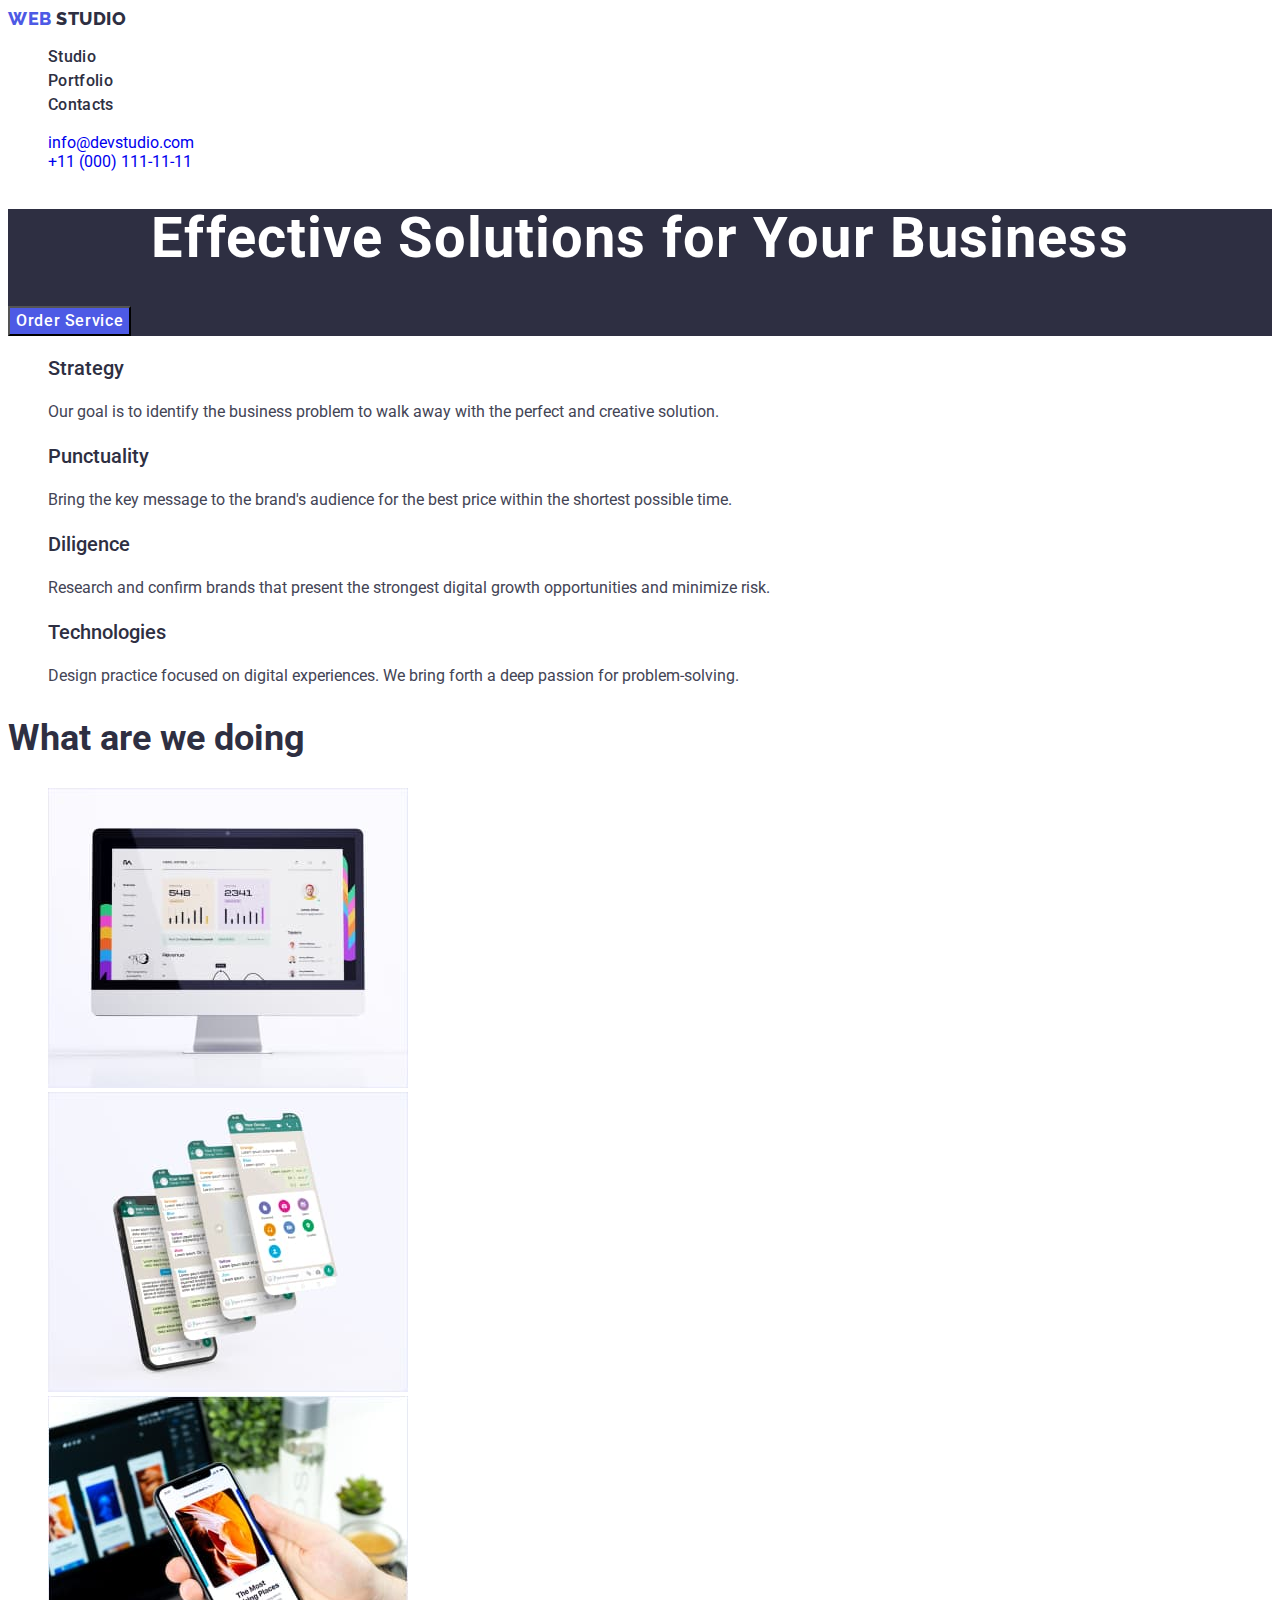
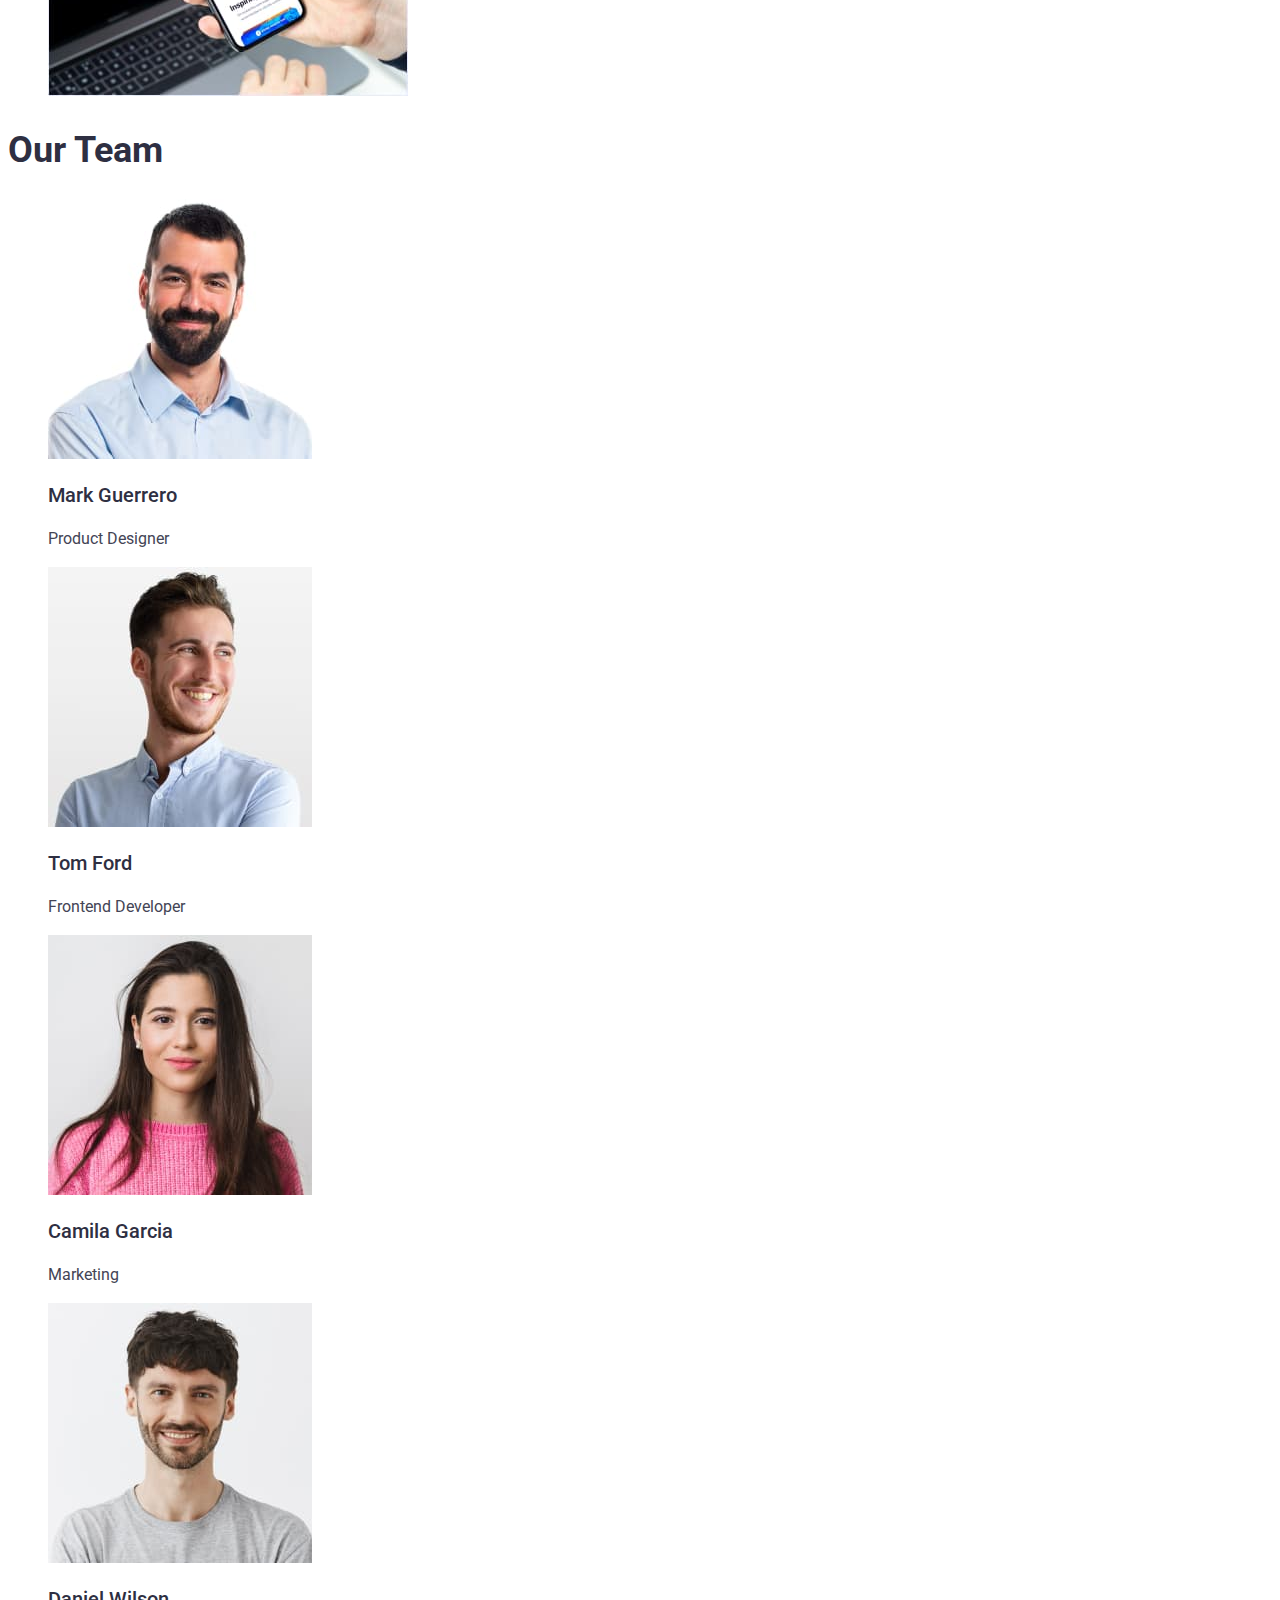
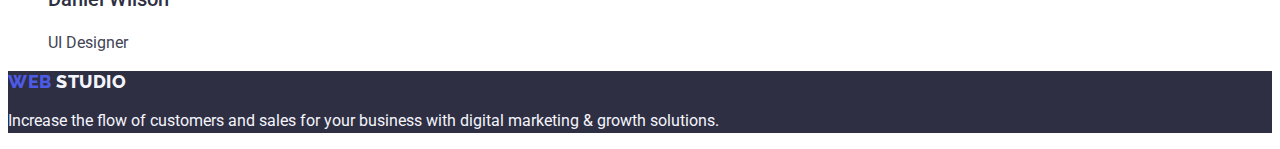
==== index.html @ a5a8a3d7 "asd" ====
<!DOCTYPE html>
<html lang="en">

<head>
    <meta charset="UTF-8">
    <meta http-equiv="X-UA-Compatible" content="IE=edge">
    <meta name="viewport" content="width=device-width, initial-scale=1.0">
    <title>WebStudio</title>
    <link
        href="https://fonts.googleapis.com/css2?family=Raleway:wght@800&family=Roboto:wght@400;500;700;900&&display=swap"
        rel="stylesheet" />

    <link rel="preconnect" href="https://fonts.googleapis.com" />
    <link rel="preconnect" href="https://fonts.gstatic.com" crossorigin />
    <link rel="stylesheet" href="css/styles.css" />
</head>


<!--header-section-->

<header class="header-hero">

    <nav>

        <a href="./index.html" class="logo-link link">WEB
            <span class="logo-part link">Studio</span></a>

        <ul class="list">
            <li><a href="./index.html" class="nav-menu-id link">Studio</a></li>
            <li><a href="./portfolio.html" class="nav-menu-id link">Portfolio</a></li>
            <li><a href="" class="nav-menu-id link">Contacts</a></li>
        </ul>
    </nav>

    <address class="header-address-nav">
        <ul class="list">
            <li><a class="mail-limk link" href="mailto:info@devstudio.com">info@devstudio.com</a></li>
            <li><a class="phone-link link" href="tel:+110001111111">+11 (000) 111-11-11</a></li>
        </ul>
    </address>
</header>

<!--hero-->

<main class="header-hero">
    <section class="main-section-one">
        <h1 class="header-hero-one">Effective Solutions for Your Business</h1>
        <button class="header-one-button" type="button">Order Service</button>
    </section>

    <!--About-section-->


    <section class="main-section-work">
        <h2 hidden>features</h2>
        <ul>
            <li>
                <h3 class="work-title">Strategy</h3>
                <p class="work-text">Our goal is to identify the business
                    problem to walk away with the perfect and creative solution.</p>
            </li>

            <li>
                <h3 class="work-title">Punctuality</h3>
                <p class="work-text">Bring the key message to the brand's audience for the best price within the
                    shortest possible
                    time.</p>
            </li>

            <li>
                <h3 class="work-title">Diligence</h3>
                <p class="work-text">Research and confirm brands that present the strongest digital growth
                    opportunities
                    and
                    minimize risk.</p>
            </li>
            <li>
                <h3 class="work-title">Technologies</h3>
                <p class="work-text">Design practice focused on digital experiences. We bring forth a deep passion
                    for
                    problem-solving.</p>
            </li>
        </ul>
    </section>

    <section>
        <h2 class="title-projects">What are we doing</h2>
        <ul>
            <li><img src="./images/Projects/Rectangle71.jpg" alt="desktop" width="360" height="300">
            </li>
            <li><img src="./images/Projects/Rectangle71(1).jpg" alt="telephone" width="360" height="300"></li>
            <li><img src="./images/Projects/Rectangle71(2).jpg" alt="smartphone" width="360" height="300"></li>
        </ul>
    </section>
    <!-- Team section -->
    <section>
        <h2 class="title-title-our">Our Team</h2>
        <ul>
            <li><img src="./images/Team/Mark_Guerrero.jpg" alt="A man with a beard" width="264" height="260">
                <h3 class="title-team">Mark Guerrero</h3>
                <p class="text-quote">Product Designer</p>
            </li>
            <li><img src="./images/Team/Tom_Ford.jpg" alt="Smiling man" width="264" height="260">
                <h3 class="title-team">Tom Ford</h3>
                <p class="text-quote">Frontend Developer</p>
            </li>
            <li><img src="./images/Team/Camila_Garcia.jpg" alt="Girl with long hair" width="264" height="260">
                <h3 class="title-team">Camila Garcia</h3>
                <p class="text-quote">Marketing</p>
            </li>
            <li><img src="./images/Team/Daniel_Wilson.jpg" alt="Smiling guy with a beard" width="264" height="260">
                <h3 class="title-team">Daniel Wilson</h3>
                <p class="text-quote">UI Designer</p>
            </li>
        </ul>
    </section>
</main>


<!-- footer -->

<footer class="footer">

    <a href="./index.html" class="web-link-footer link">WEB
        <span class="studio-link-footer link">Studio</span></a>

    <p class="footer-text">Increase the flow of customers and sales for your business with digital marketing &
        growth solutions.</p>
</footer>

</html>
---- css/styles.css ----
:root {
  --color-iris: #4d5ae5;
  --color-ocean: #404bbf;
  --color-navy-blue: #2e2f42;
  --color-green: #31d0aa;
  --color-slate: #434455;
  --color-light-slate: #8e8f99;
  --color-cornflower: #e7e9fc;
  --color-cloud: #f4f4fd;
  --color-navy-blue-modal: #2e2f42;
  --color-grey: #2e2f42;
  --color-white: #ffffff;
  --color-dairy: #fcfcfc;
}

/* Options for lists and links */
ul {
  list-style: none;
}
a {
  text-decoration: none;
}
/*  */

/* Navigation */
.logo-link {
  font-family: 'Raleway', sans-serif;
  line-height: 1.17;
  letter-spacing: 0.03em;
  text-transform: uppercase;
  font-style: normal;
  font-weight: 800;
  font-size: 18px;
  line-height: 21px;
  color: #4d5ae5;
  line-height: 1.17;
}
.logo-part {
  font-family: 'Raleway', sans-serif;
  line-height: 1.17;
  letter-spacing: 0.03em;
  text-transform: uppercase;
  font-style: normal;
  font-weight: 800;
  font-size: 18px;
  line-height: 21px;
  color: #2e2f42;
  line-height: 1.17;
}

.nav-menu-id {
  font-family: 'Roboto';
  font-style: normal;
  font-weight: 500;
  font-size: 16px;
  line-height: 1.5;
  letter-spacing: 0.02em;
  line-height: 24px;
  color: #2e2f42;
}
.nav-menu-id:hover {
  color: #404bbf;
  text-decoration: underline;
}
.nav-menu-id:focus {
  color: #404bbf;
}

.header-address-nav {
  font-style: normal;
}
.mail-limk-id {
  font-family: 'Roboto';
  font-style: normal;
  font-weight: 400;
  font-size: 16px;
  line-height: 1.5;
  letter-spacing: 0.02em;
  line-height: 24px;
  color: #434455;
}
.mail-limk-id:focus {
  color: #404bbf;
}
.mail-link-id:hover {
  color: #404bbf;
}

.phone-link-id {
  font-family: 'Roboto';
  font-style: normal;
  font-weight: 400;
  font-size: 16px;
  line-height: 24px;
  line-height: 1.5;
  letter-spacing: 0.02em;
  color: #434455;
}
.phone-limk-id:hover {
  color: #404bbf;
}
.phone-link-id:focus {
  color: #404bbf;
}

.header-hero {
  background-color: #ffffff;
  font-family: 'Roboto', sans-serif;
  color: #434455;
}
.body {
  font-family: 'Roboto', sans-serif;
  color: #434455;
  background-color: #ffffff;
}

/* Hero */
.main-section-one {
  background-color: #2e2f42;
}

.header-hero-one {
  background: #2e2f42;
  font-family: 'Roboto';
  line-height: 1.07;
  text-align: center;
  letter-spacing: 0.02em;
  font-style: normal;
  font-weight: 700;
  font-size: 56px;
  line-height: 60px;
  color: #ffffff;
  line-height: 1.07;
}

.header-one-button {
  font-family: 'Roboto', sans-serif;
  letter-spacing: 0.04em;
  font-style: normal;
  font-weight: 500;
  font-size: 16px;
  line-height: 24px;
  color: #ffffff;
}
.header-one-button {
  cursor: pointer;
  background: #4d5ae5;
  color: #ffffff;
}
.header-one-button:hover {
  background-color: #404bbf;
}
.header-one-button:focus {
  background: #404bbf;
}

/* What are we doing */
.work-title {
  font-family: 'Roboto';
  font-style: normal;
  font-weight: 500;
  font-size: 20px;
  line-height: 24px;
  color: #2e2f42;
}
.work-text {
  font-family: 'Roboto';
  font-style: normal;
  font-weight: 400;
  font-size: 16px;
  line-height: 24px;
  color: #434455;
}
.title-projects {
  font-family: 'Roboto';
  font-style: normal;
  font-weight: 700;
  font-size: 36px;
  line-height: 40px;
  color: #2e2f42;
}

/* Our Team */
.title-title-our {
  font-family: 'Roboto';
  font-style: normal;
  font-weight: 700;
  font-size: 36px;
  line-height: 40px;
  color: #2e2f42;
}

.title-team {
  font-family: 'Roboto';
  font-style: normal;
  font-weight: 500;
  font-size: 20px;
  line-height: 24px;
  color: #2e2f42;
}

.text-quote {
  font-family: 'Roboto';
  font-style: normal;
  font-weight: 400;
  font-size: 16px;
  line-height: 24px;
  color: #434455;
}

/* Portfolio*/

/* Filter */
.list {
  list-style: none;
}
.main-portfolio {
  font-family: 'Roboto', sans-serif;
  color: #434455;
}
.button-filter-control {
  cursor: pointer;
  font-family: 'Roboto', sans-serif;
  letter-spacing: 0.04em;
  background-color: #f4f4fd;
  font-style: normal;
  font-weight: 500;
  font-size: 16px;
  line-height: 24px;
  color: #4d5ae5;
}
.button-filter-control:hover {
  color: #ffffff;
  background-color: #404bbf;
}
.button-filter-control:focus {
  color: #ffffff;
  background-color: #404bbf;
}

/* Project Card */
.titem-project-card {
  font-family: 'Roboto';
  font-style: normal;
  font-weight: 500;
  line-height: 1.2;
  letter-spacing: 0.02em;
  font-size: 20px;
  line-height: 24px;
  color: #2e2f42;
}
.subtitle-project-card {
  font-family: 'Roboto';
  font-style: normal;
  font-weight: 400;
  font-size: 16px;
  line-height: 1.5;
  letter-spacing: 0.02em;
  line-height: 24px;
  color: #434455;
}

/* Footer */
.footer {
  background-color: #2e2f42;
}
.web-link-footer {
  font-family: 'Raleway', sans-serif;
  text-transform: uppercase;
  font-style: normal;
  line-height: 1.17;
  letter-spacing: 0.03em;
  font-weight: 800;
  font-size: 18px;
  line-height: 21px;
  color: #4d5ae5;
  line-height: 1.17;
  line-height: 1.17;
}

.studio-link-footer {
  font-family: 'Raleway', sans-serif;
  text-transform: uppercase;
  font-weight: 800;
  line-height: 1.17;
  letter-spacing: 0.03em;
  font-style: normal;
  font-size: 18px;
  line-height: 21px;
  color: #f4f4fd;
  line-height: 1.17;
  line-height: 1.17;
}

.footer-text {
  font-family: 'Roboto';
  font-style: normal;
  font-weight: 400;
  font-size: 16px;
  line-height: 24px;
  color: #f4f4fd;
}
.link {
  text-decoration: none;
  list-style: none;
}
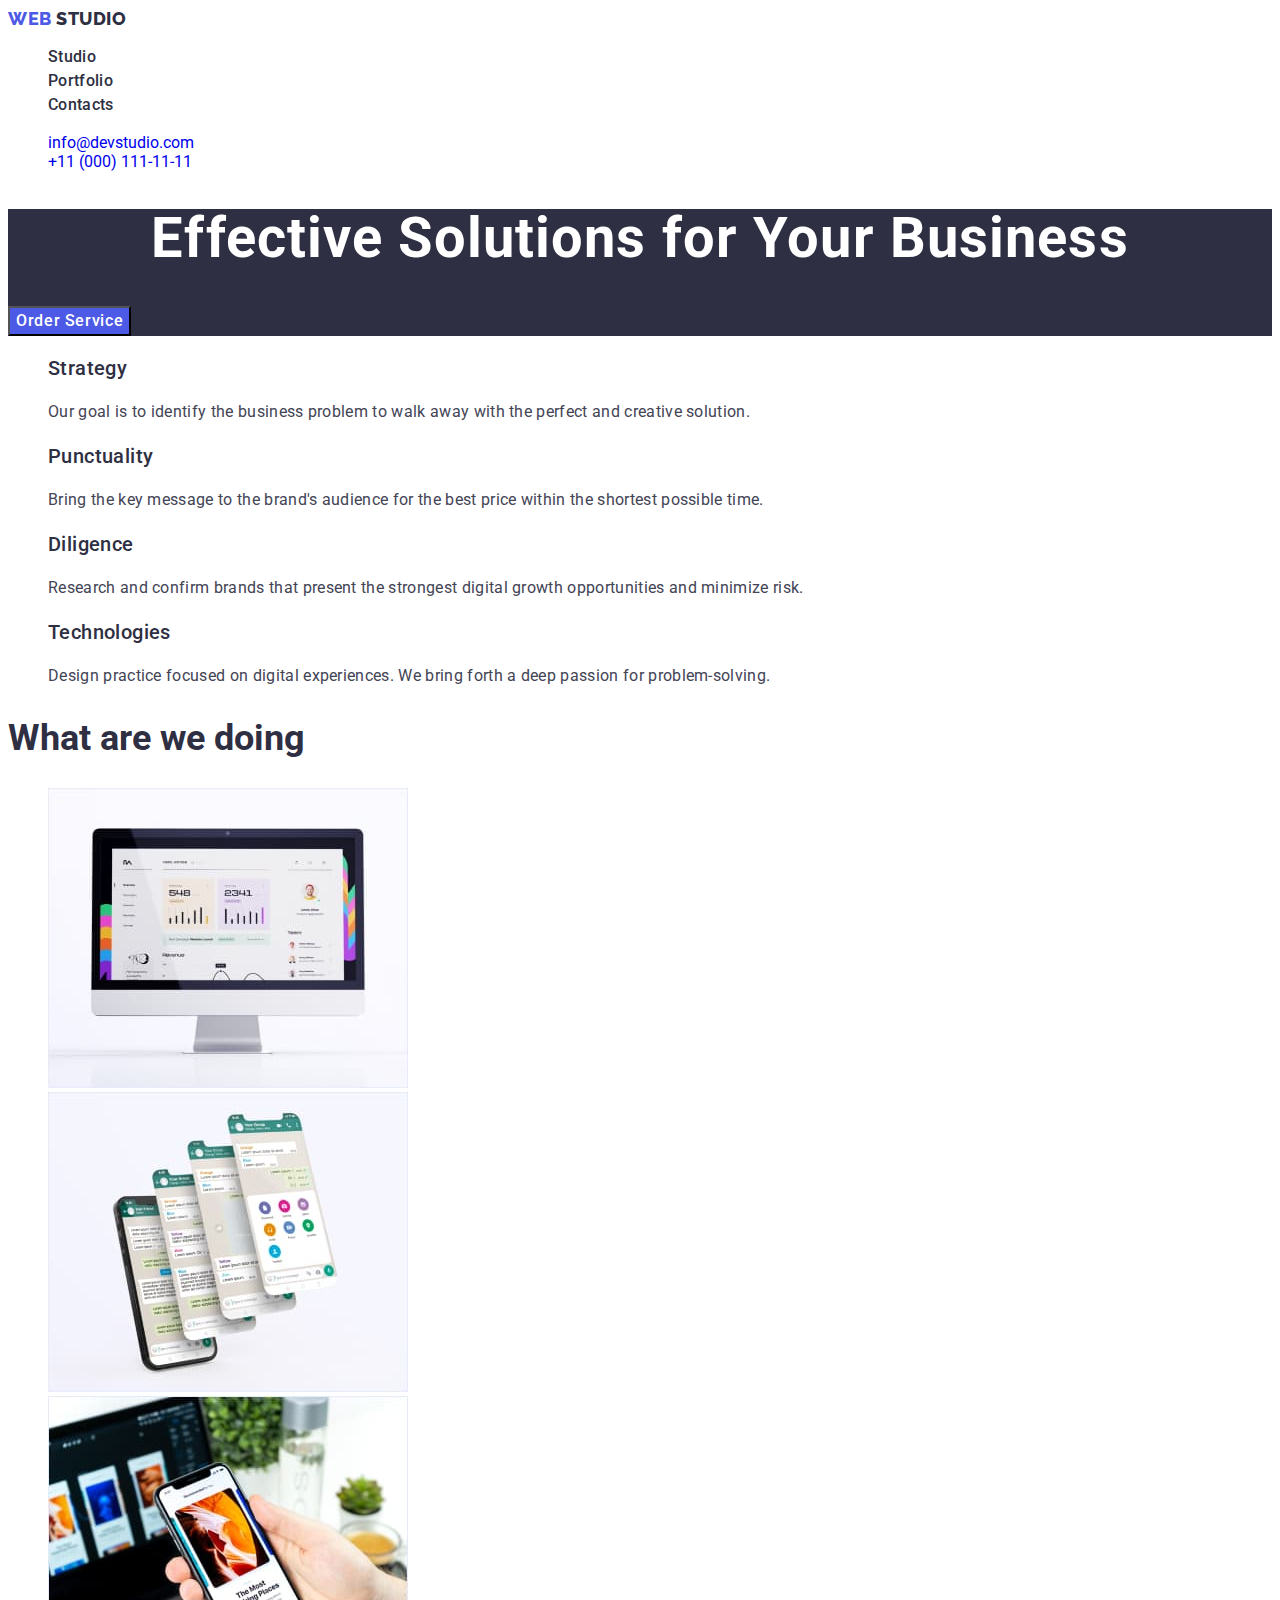
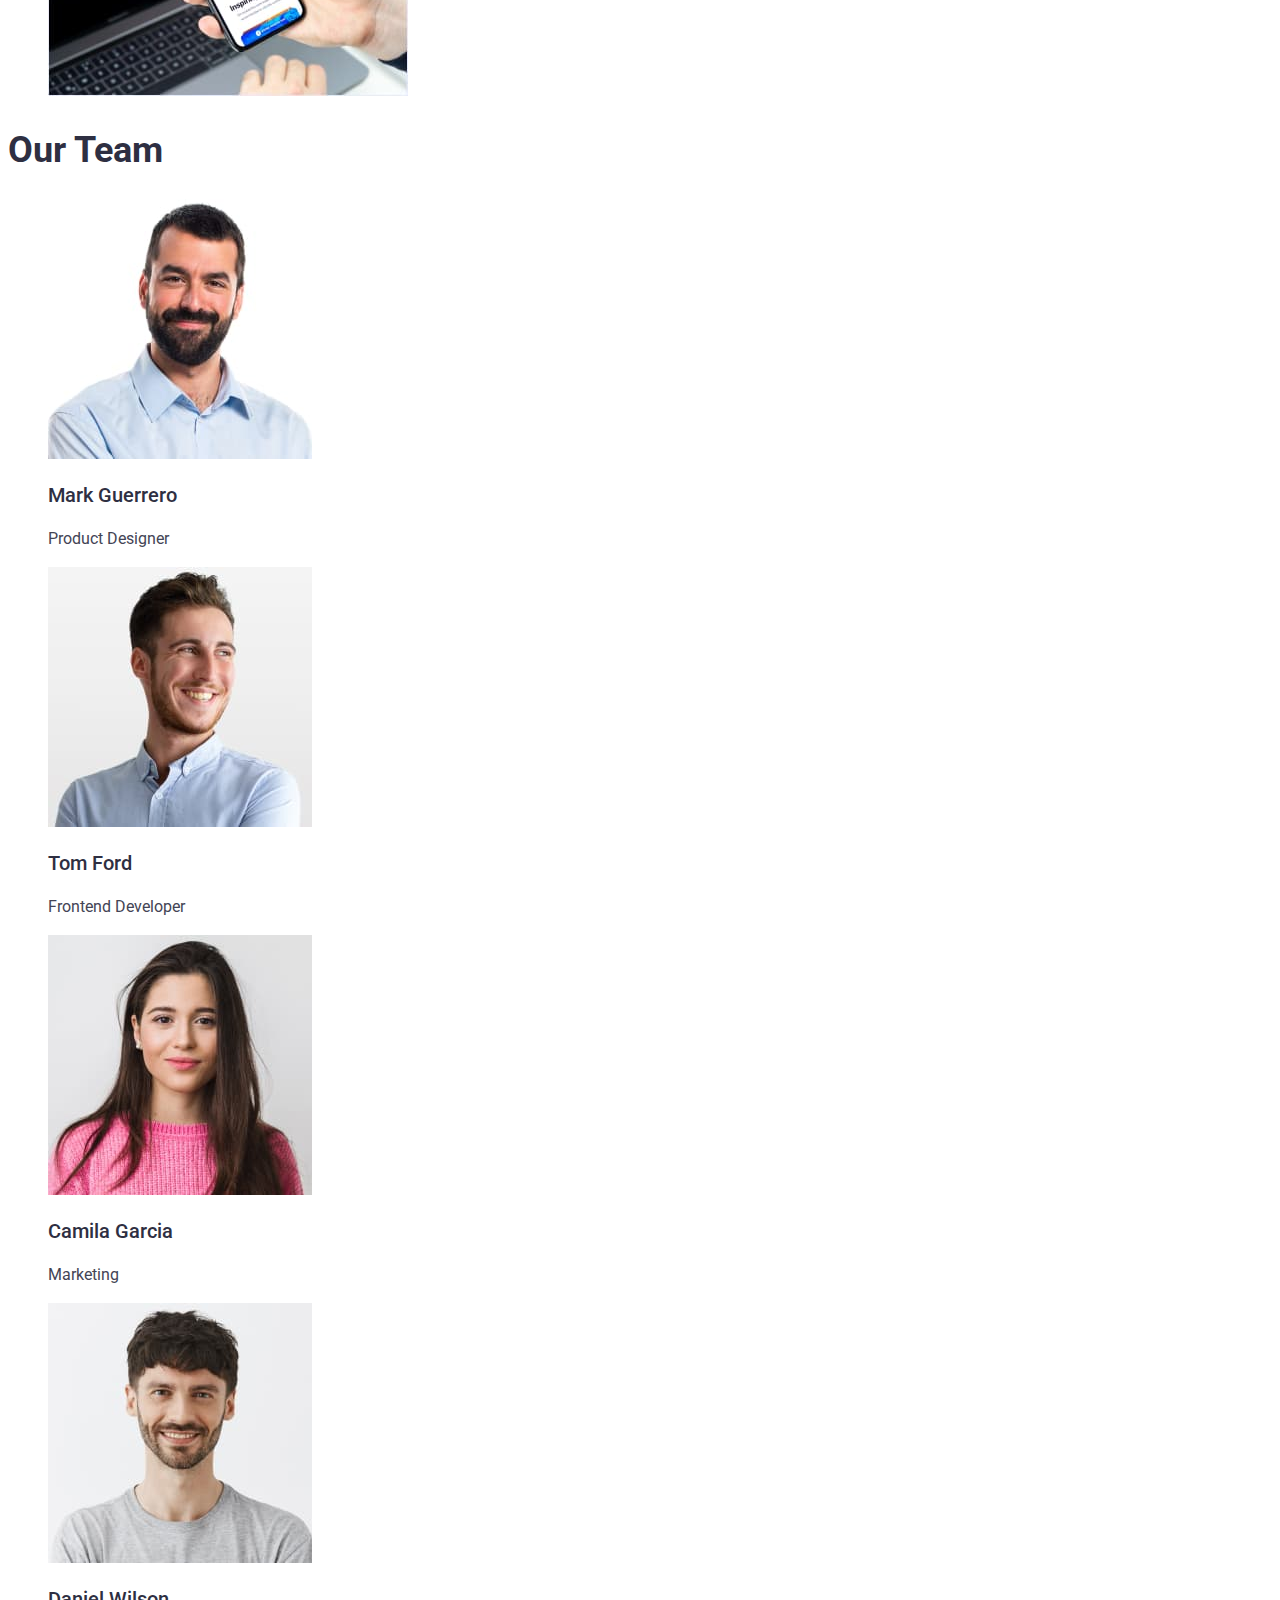
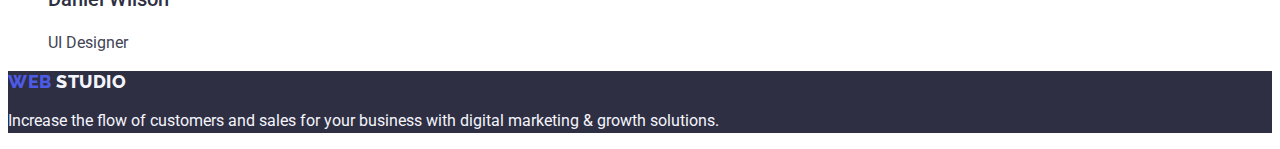
==== commit 5a259a6b: "as" ====
--- a/index.html
+++ b/index.html
@@ -53,7 +53,7 @@
 
     <section class="main-section-work">
         <h2 hidden>features</h2>
-        <ul>
+        <ul class="list">
             <li>
                 <h3 class="work-title">Strategy</h3>
                 <p class="work-text">Our goal is to identify the business
--- a/css/styles.css
+++ b/css/styles.css
@@ -153,12 +153,14 @@
 .header-one-button:focus {
   background: #404bbf;
 }
-
+.main-section-work {
+}
 /* What are we doing */
 .work-title {
   font-family: 'Roboto';
   font-style: normal;
   font-weight: 500;
+  letter-spacing: 0.02em;
   font-size: 20px;
   line-height: 24px;
   color: #2e2f42;
@@ -167,6 +169,7 @@
   font-family: 'Roboto';
   font-style: normal;
   font-weight: 400;
+  letter-spacing: 0.02em;
   font-size: 16px;
   line-height: 24px;
   color: #434455;
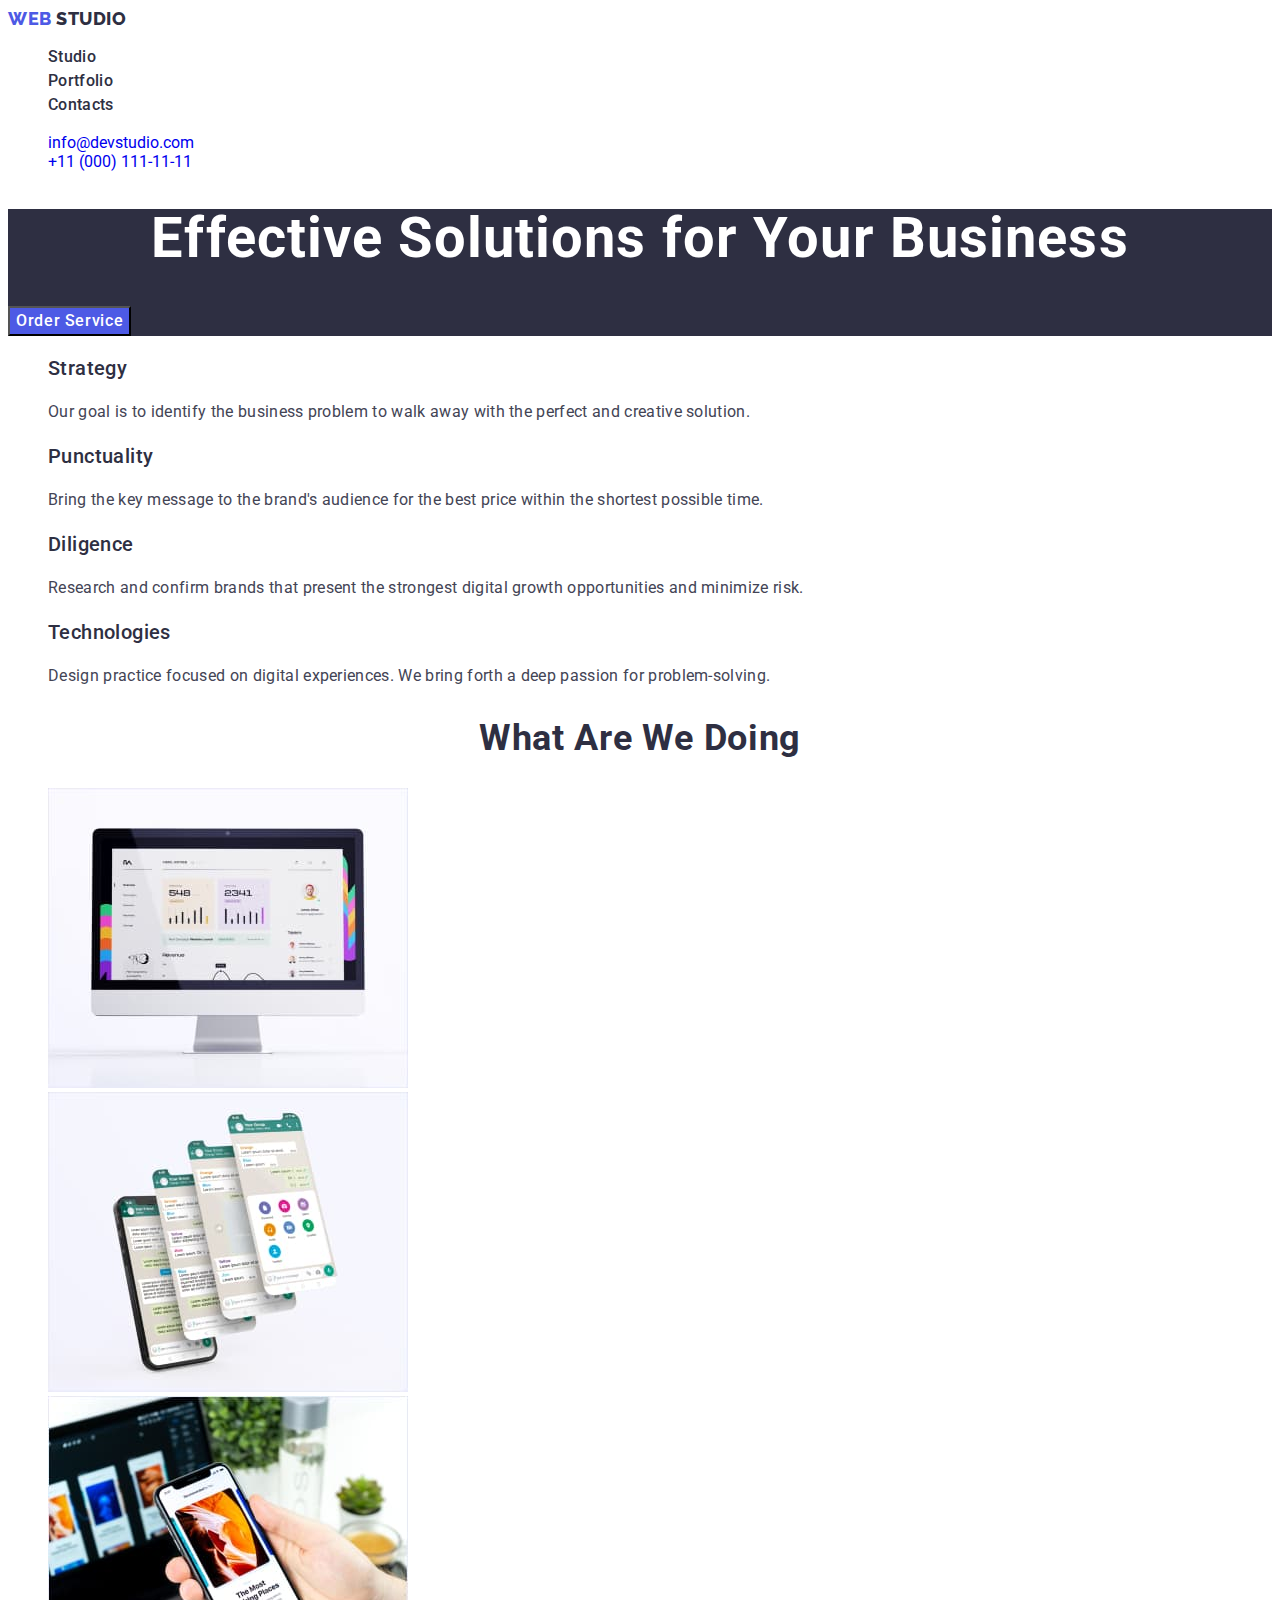
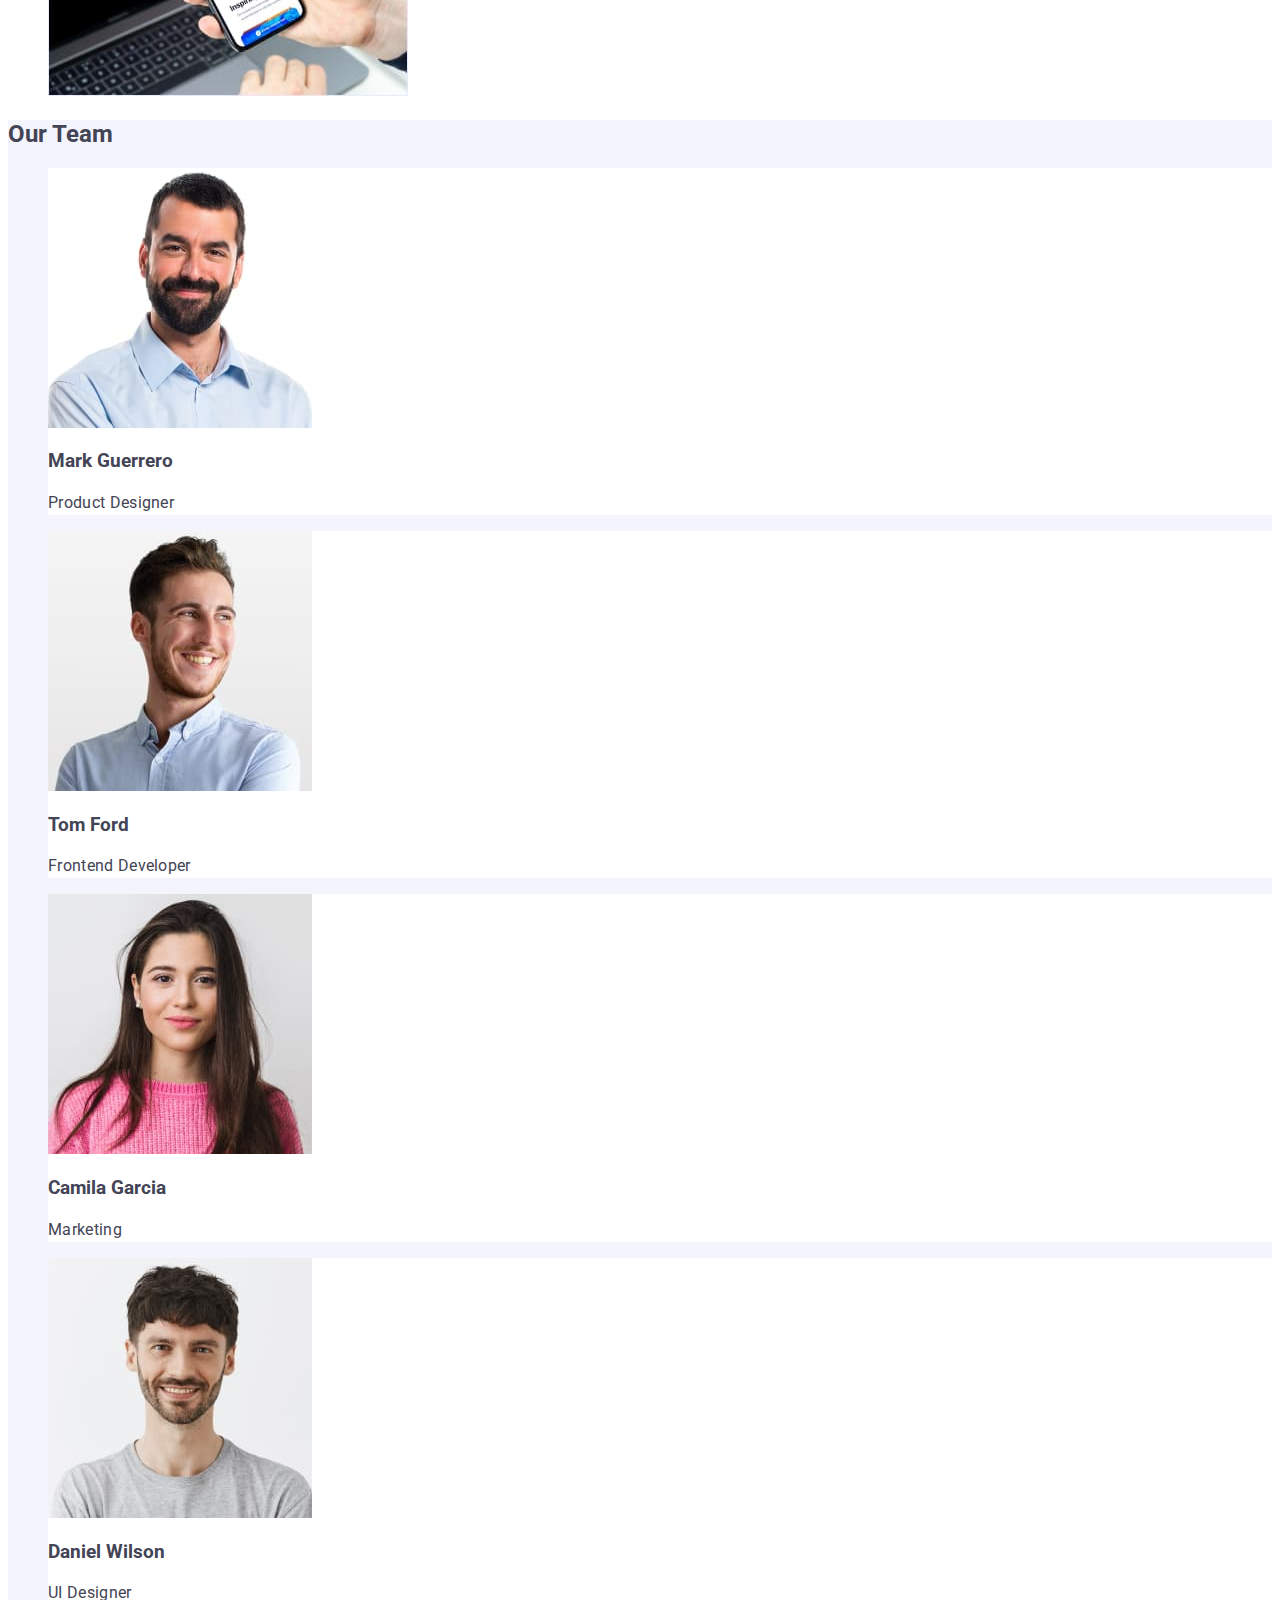
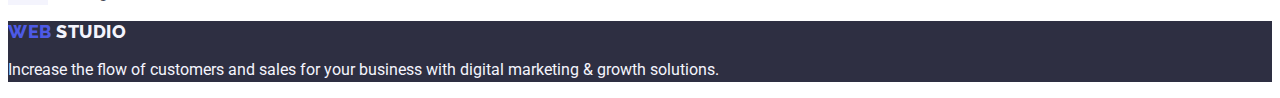
==== commit 119da496: "asd" ====
--- a/index.html
+++ b/index.html
@@ -85,7 +85,7 @@
 
     <section>
         <h2 class="title-projects">What are we doing</h2>
-        <ul>
+        <ul class="list">
             <li><img src="./images/Projects/Rectangle71.jpg" alt="desktop" width="360" height="300">
             </li>
             <li><img src="./images/Projects/Rectangle71(1).jpg" alt="telephone" width="360" height="300"></li>
@@ -93,24 +93,27 @@
         </ul>
     </section>
     <!-- Team section -->
-    <section>
-        <h2 class="title-title-our">Our Team</h2>
-        <ul>
-            <li><img src="./images/Team/Mark_Guerrero.jpg" alt="A man with a beard" width="264" height="260">
-                <h3 class="title-team">Mark Guerrero</h3>
-                <p class="text-quote">Product Designer</p>
+    <section class="team-section-for">
+        <h2>Our Team</h2>
+        <ul class="list">
+            <li class="img-team-group"><img src="./images/Team/Mark_Guerrero.jpg" alt="A man with a beard" width="264"
+                    height="260">
+                <h3 class="title-team-our">Mark Guerrero</h3>
+                <p class="text-quote-team">Product Designer</p>
             </li>
-            <li><img src="./images/Team/Tom_Ford.jpg" alt="Smiling man" width="264" height="260">
-                <h3 class="title-team">Tom Ford</h3>
-                <p class="text-quote">Frontend Developer</p>
+            <li class="img-team-group"><img src="./images/Team/Tom_Ford.jpg" alt="Smiling man" width="264" height="260">
+                <h3 class="title-team-our">Tom Ford</h3>
+                <p class="text-quote-team">Frontend Developer</p>
             </li>
-            <li><img src="./images/Team/Camila_Garcia.jpg" alt="Girl with long hair" width="264" height="260">
-                <h3 class="title-team">Camila Garcia</h3>
-                <p class="text-quote">Marketing</p>
+            <li class="img-team-group"><img src="./images/Team/Camila_Garcia.jpg" alt="Girl with long hair" width="264"
+                    height="260">
+                <h3 class="title-team-our">Camila Garcia</h3>
+                <p class="text-quote-team">Marketing</p>
             </li>
-            <li><img src="./images/Team/Daniel_Wilson.jpg" alt="Smiling guy with a beard" width="264" height="260">
-                <h3 class="title-team">Daniel Wilson</h3>
-                <p class="text-quote">UI Designer</p>
+            <li class="img-team-group"><img src="./images/Team/Daniel_Wilson.jpg" alt="Smiling guy with a beard"
+                    width="264" height="260">
+                <h3 class="title-team-our">Daniel Wilson</h3>
+                <p class="text-quote-team">UI Designer</p>
             </li>
         </ul>
     </section>
--- a/css/styles.css
+++ b/css/styles.css
@@ -178,15 +178,27 @@
   font-family: 'Roboto';
   font-style: normal;
   font-weight: 700;
+  line-height: 1.11;
+  text-align: center;
+  letter-spacing: 0.02em;
+  text-transform: capitalize;
   font-size: 36px;
   line-height: 40px;
   color: #2e2f42;
 }
 
 /* Our Team */
+.team-section-for {
+  background-color: #f4f4fd;
+}
 .title-title-our {
   font-family: 'Roboto';
   font-style: normal;
+  line-height: 1.11;
+  text-align: center;
+  letter-spacing: 0.02em;
+  letter-spacing: 0.02em;
+  text-transform: capitalize;
   font-weight: 700;
   font-size: 36px;
   line-height: 40px;
@@ -202,13 +214,17 @@
   color: #2e2f42;
 }
 
-.text-quote {
-  font-family: 'Roboto';
-  font-style: normal;
-  font-weight: 400;
-  font-size: 16px;
-  line-height: 24px;
-  color: #434455;
+.text-quote-team {
+  font-family: 'Roboto';
+  font-style: normal;
+  font-weight: 400;
+  letter-spacing: 0.02em;
+  font-size: 16px;
+  line-height: 24px;
+  color: #434455;
+}
+.img-team-group {
+  background-color: #ffffff;
 }
 
 /* Portfolio*/
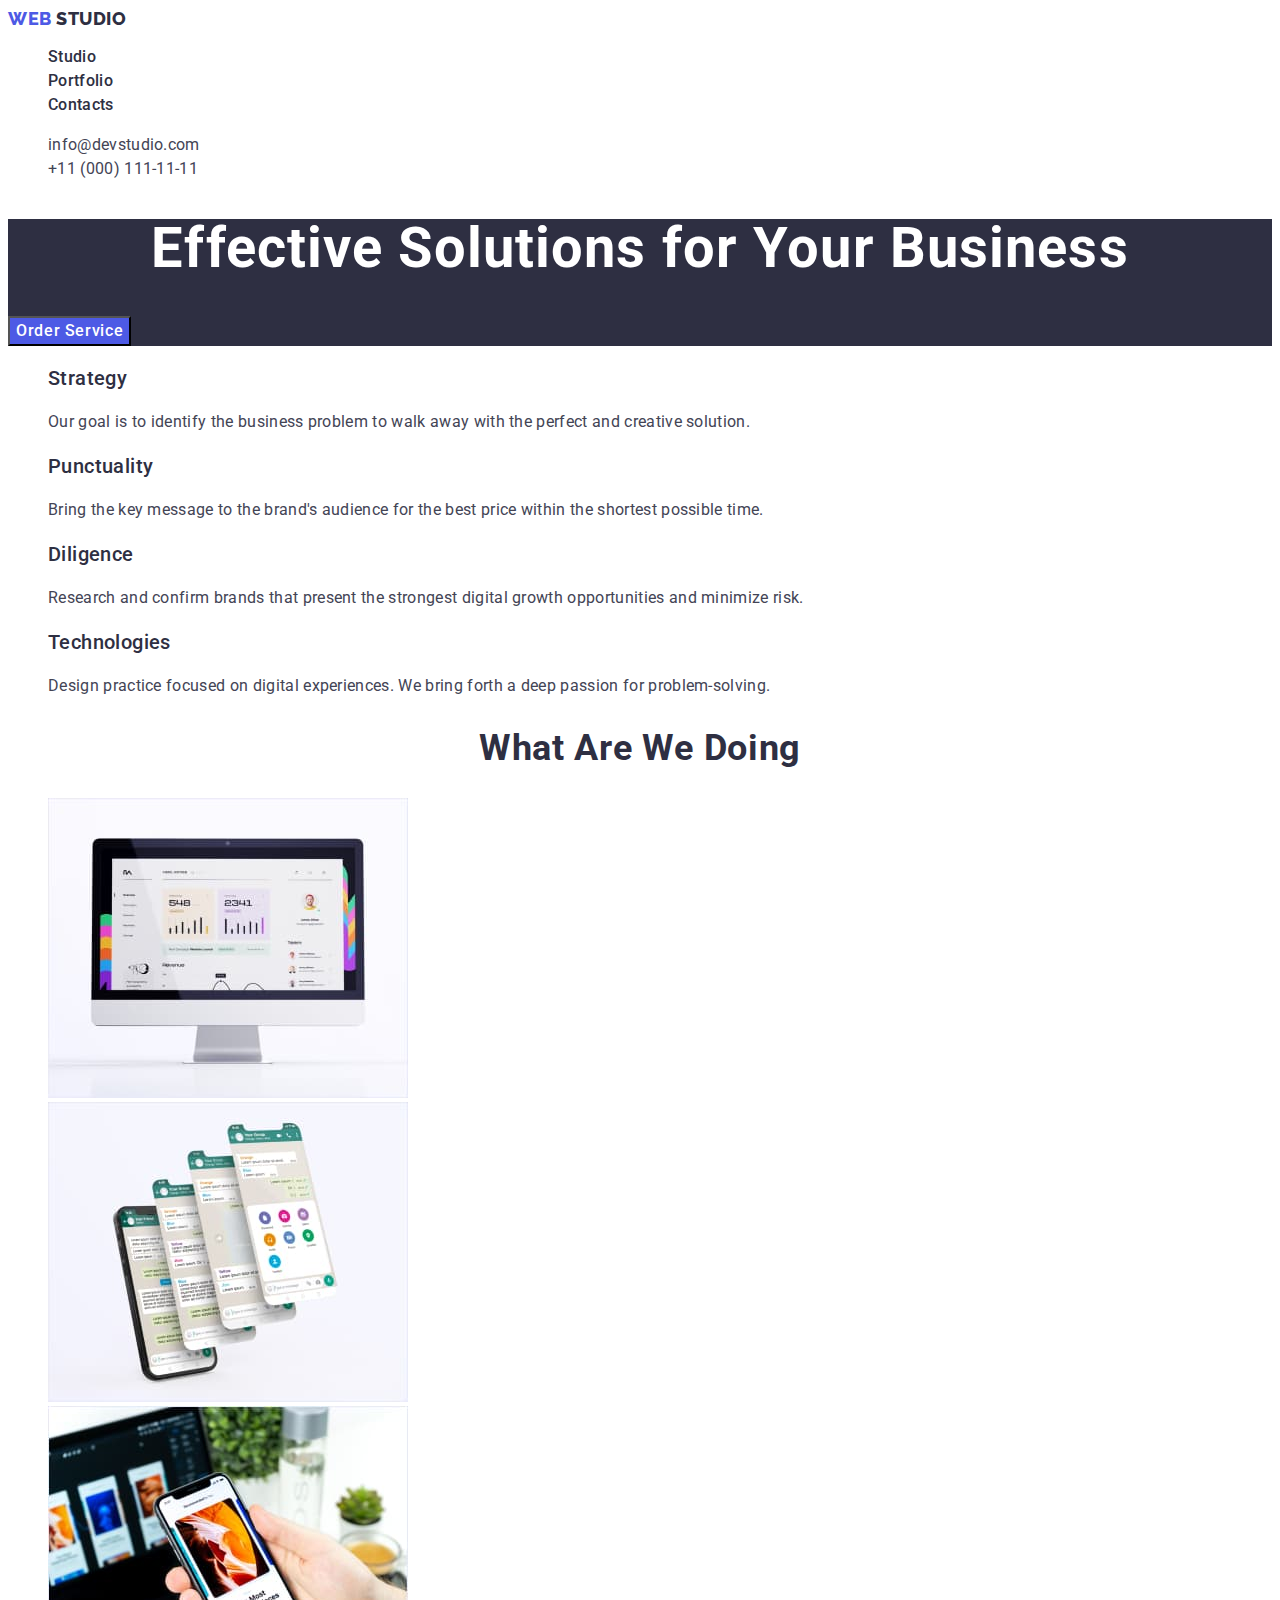
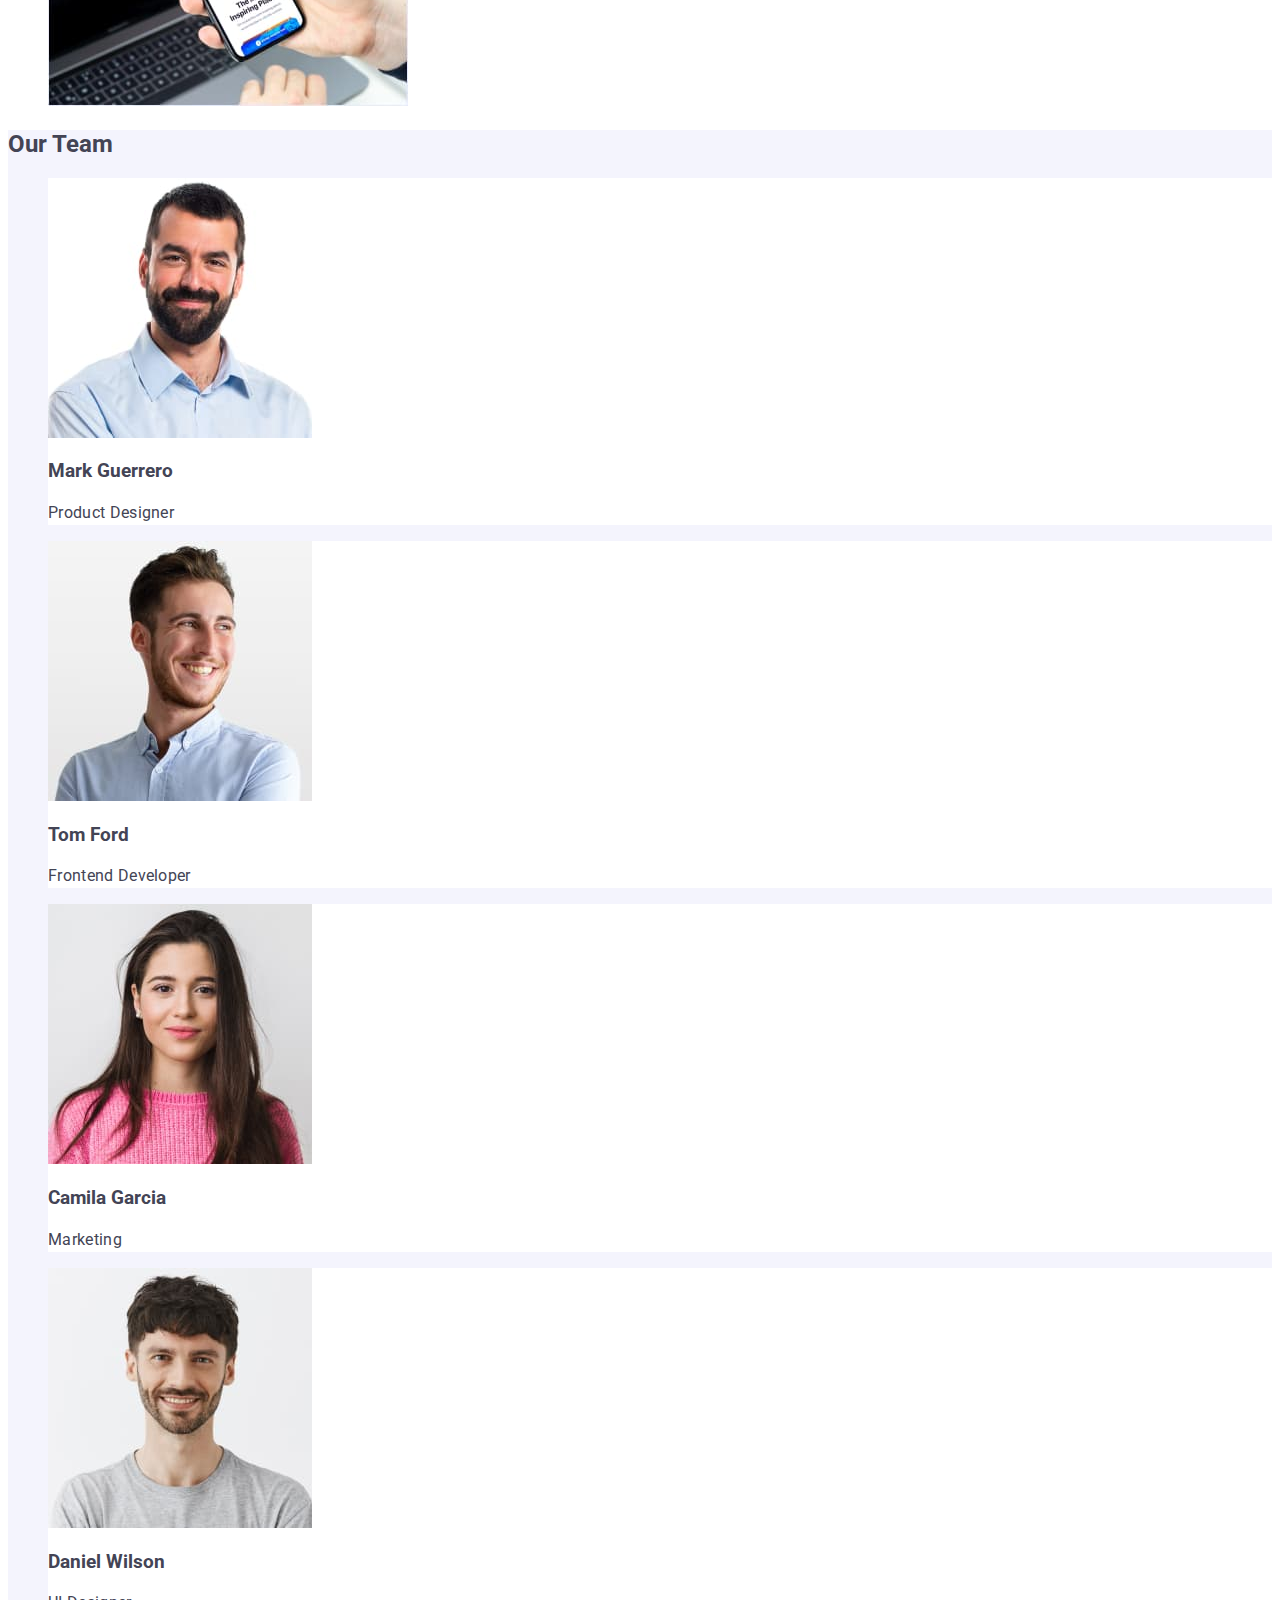
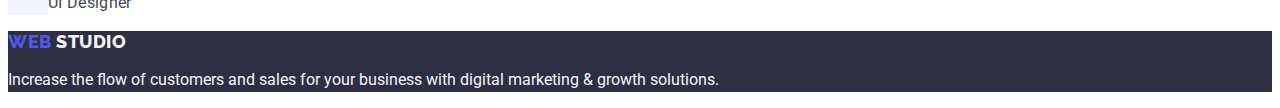
==== commit 95bcd05c: "rel" ====
--- a/index.html
+++ b/index.html
@@ -34,8 +34,8 @@
 
     <address class="header-address-nav">
         <ul class="list">
-            <li><a class="mail-limk link" href="mailto:info@devstudio.com">info@devstudio.com</a></li>
-            <li><a class="phone-link link" href="tel:+110001111111">+11 (000) 111-11-11</a></li>
+            <li><a class="mail-limk-id link" href="mailto:info@devstudio.com">info@devstudio.com</a></li>
+            <li><a class="phone-link-id link" href="tel:+110001111111">+11 (000) 111-11-11</a></li>
         </ul>
     </address>
 </header>
@@ -52,7 +52,7 @@
 
 
     <section class="main-section-work">
-        <h2 hidden>features</h2>
+        <h2 class="title-main-hidden" hidden>features</h2>
         <ul class="list">
             <li>
                 <h3 class="work-title">Strategy</h3>
@@ -94,7 +94,7 @@
     </section>
     <!-- Team section -->
     <section class="team-section-for">
-        <h2>Our Team</h2>
+        <h2 class="'title-team-for">Our Team</h2>
         <ul class="list">
             <li class="img-team-group"><img src="./images/Team/Mark_Guerrero.jpg" alt="A man with a beard" width="264"
                     height="260">
--- a/css/styles.css
+++ b/css/styles.css
@@ -23,6 +23,12 @@
 /*  */
 
 /* Navigation */
+.header-hero {
+  background-color: #ffffff;
+  font-family: 'Roboto', sans-serif;
+  color: #434455;
+}
+
 .logo-link {
   font-family: 'Raleway', sans-serif;
   line-height: 1.17;
@@ -103,17 +109,6 @@
   color: #404bbf;
 }
 
-.header-hero {
-  background-color: #ffffff;
-  font-family: 'Roboto', sans-serif;
-  color: #434455;
-}
-.body {
-  font-family: 'Roboto', sans-serif;
-  color: #434455;
-  background-color: #ffffff;
-}
-
 /* Hero */
 .main-section-one {
   background-color: #2e2f42;
@@ -179,6 +174,7 @@
   font-style: normal;
   font-weight: 700;
   line-height: 1.11;
+  line-height: 1.11;
   text-align: center;
   letter-spacing: 0.02em;
   text-transform: capitalize;
@@ -188,6 +184,15 @@
 }
 
 /* Our Team */
+.title-team-for {
+  font-size: 36px;
+  line-height: 1.11;
+  text-align: center;
+  letter-spacing: 0.02em;
+  text-transform: capitalize;
+  color: #2e2f42;
+}
+
 .team-section-for {
   background-color: #f4f4fd;
 }
@@ -199,7 +204,11 @@
   letter-spacing: 0.02em;
   letter-spacing: 0.02em;
   text-transform: capitalize;
-  font-weight: 700;
+  font-weight: 500;
+  font-size: 20px;
+  line-height: 1.2;
+  letter-spacing: 0.02em;
+  color: #2e2f42;
   font-size: 36px;
   line-height: 40px;
   color: #2e2f42;
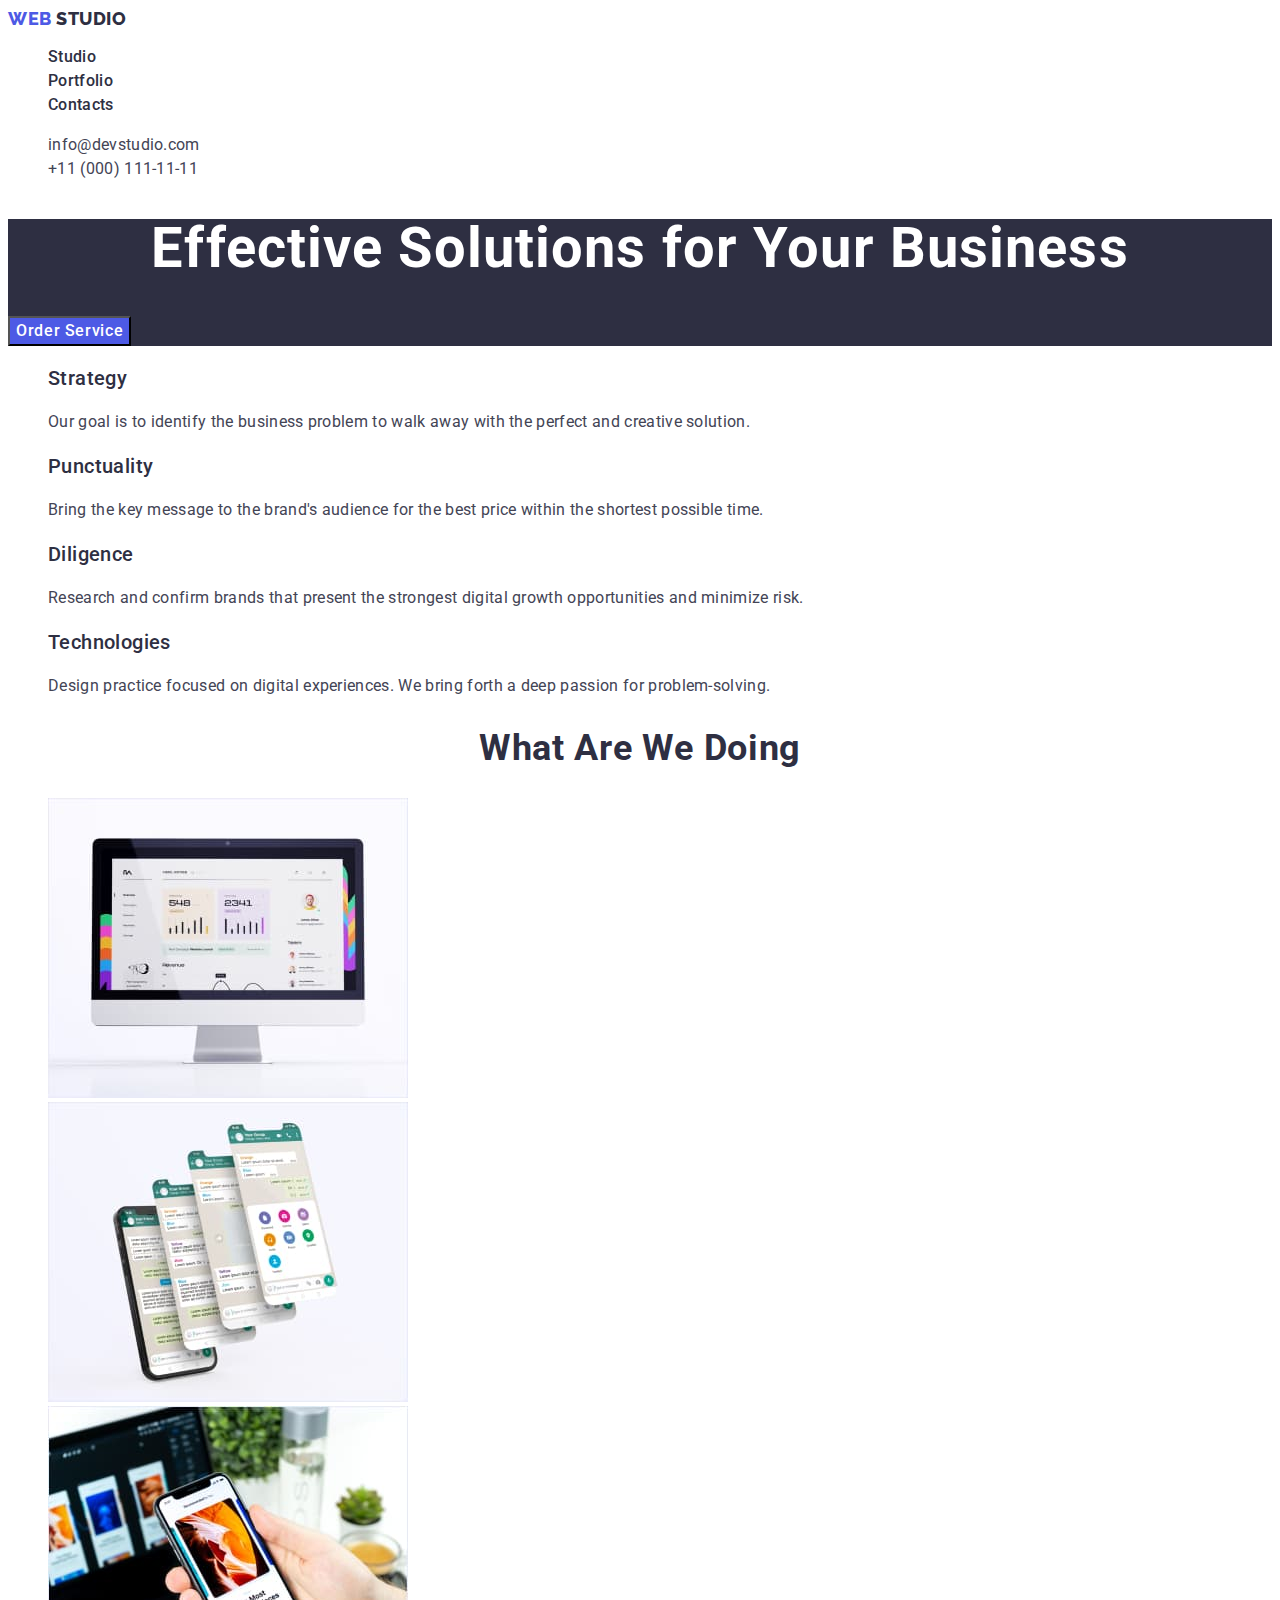
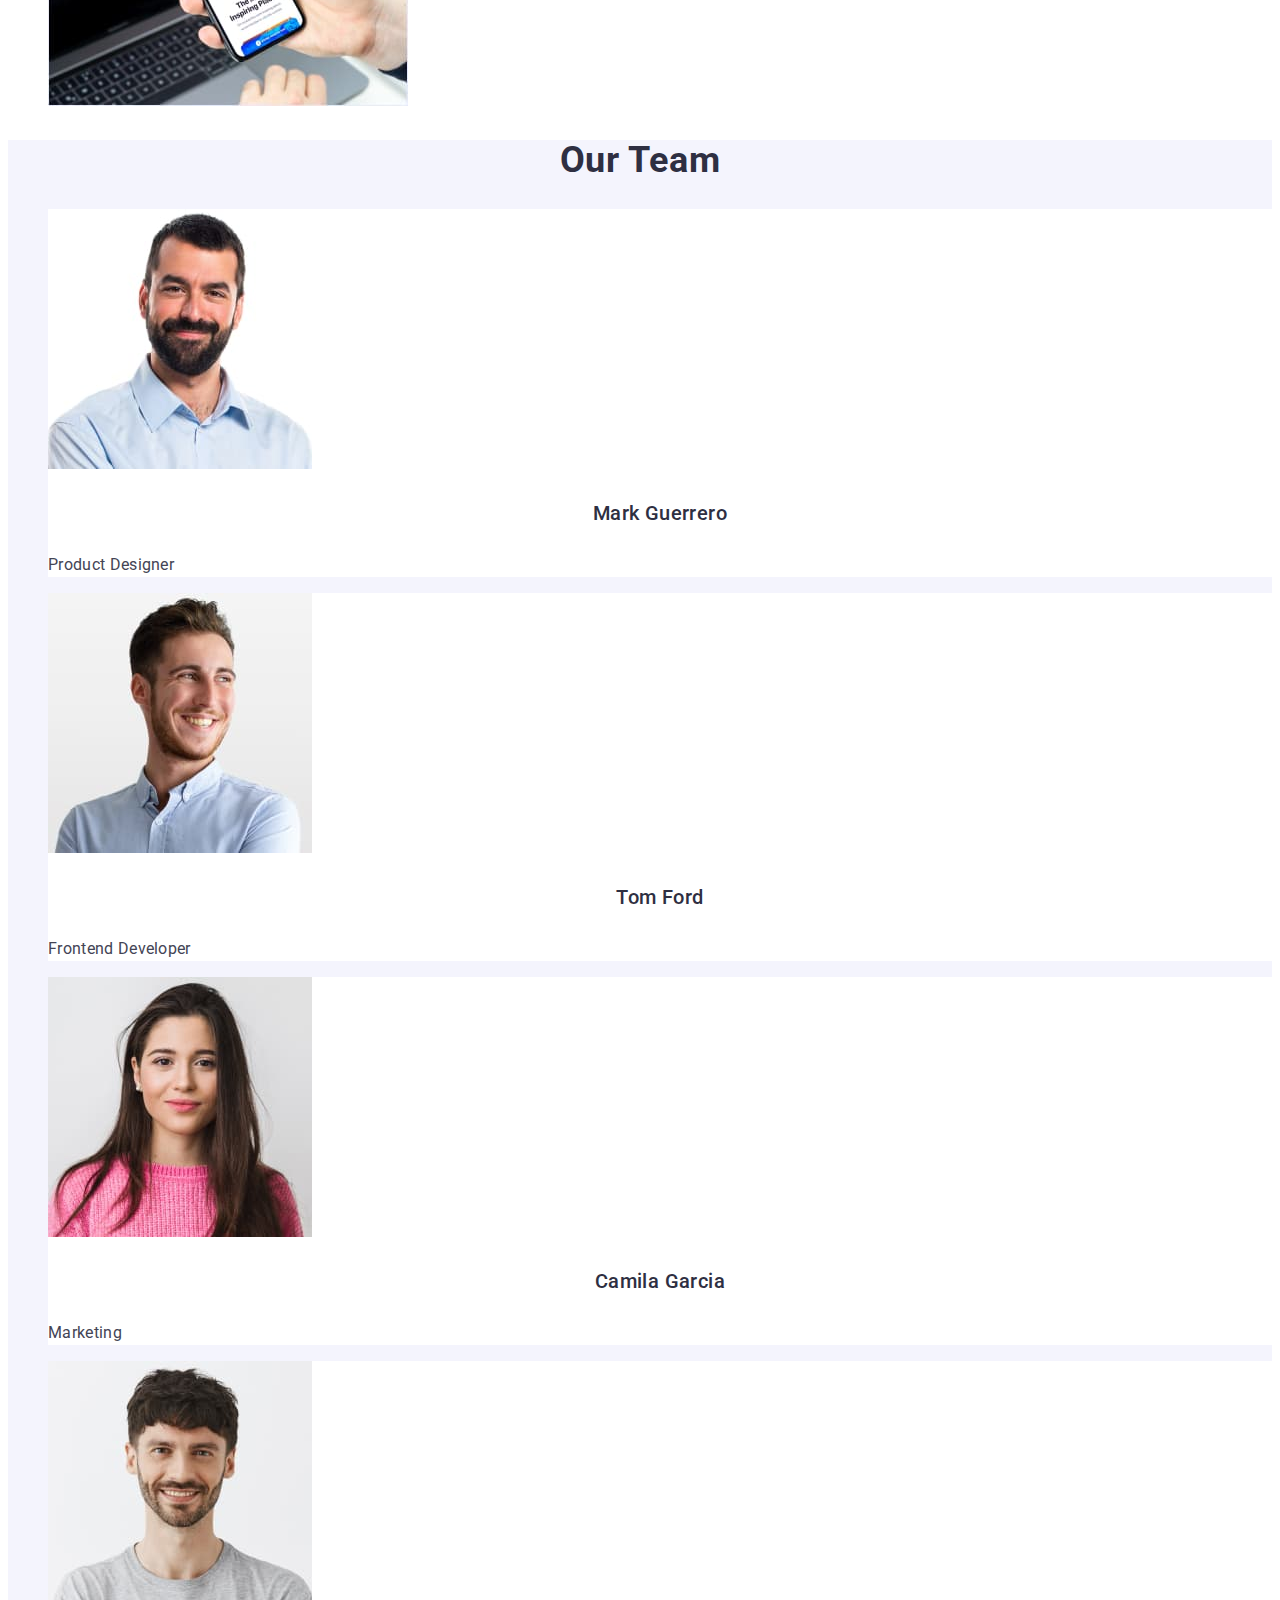
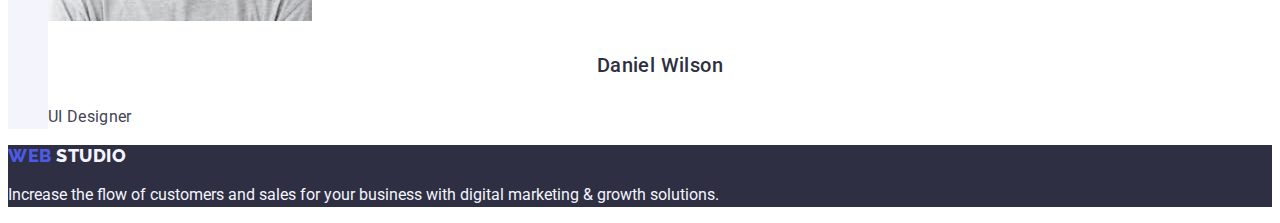
==== commit 292f48cb: "rel" ====
--- a/index.html
+++ b/index.html
@@ -34,8 +34,8 @@
 
     <address class="header-address-nav">
         <ul class="list">
-            <li><a class="mail-limk-id link" href="mailto:info@devstudio.com">info@devstudio.com</a></li>
-            <li><a class="phone-link-id link" href="tel:+110001111111">+11 (000) 111-11-11</a></li>
+            <li><a class="contact-limk-id link" href="mailto:info@devstudio.com">info@devstudio.com</a></li>
+            <li><a class="contact-limk-id link" href="tel:+110001111111">+11 (000) 111-11-11</a></li>
         </ul>
     </address>
 </header>
@@ -93,8 +93,11 @@
         </ul>
     </section>
     <!-- Team section -->
+
     <section class="team-section-for">
-        <h2 class="'title-team-for">Our Team</h2>
+
+        <h2 class="title-projects">Our Team</h2>
+
         <ul class="list">
             <li class="img-team-group"><img src="./images/Team/Mark_Guerrero.jpg" alt="A man with a beard" width="264"
                     height="260">
--- a/css/styles.css
+++ b/css/styles.css
@@ -75,7 +75,7 @@
 .header-address-nav {
   font-style: normal;
 }
-.mail-limk-id {
+.contact-limk-id {
   font-family: 'Roboto';
   font-style: normal;
   font-weight: 400;
@@ -85,31 +85,16 @@
   line-height: 24px;
   color: #434455;
 }
-.mail-limk-id:focus {
-  color: #404bbf;
-}
-.mail-link-id:hover {
-  color: #404bbf;
-}
-
-.phone-link-id {
-  font-family: 'Roboto';
-  font-style: normal;
-  font-weight: 400;
-  font-size: 16px;
-  line-height: 24px;
-  line-height: 1.5;
-  letter-spacing: 0.02em;
-  color: #434455;
-}
-.phone-limk-id:hover {
-  color: #404bbf;
-}
-.phone-link-id:focus {
+.contact-limk-id:focus {
+  color: #404bbf;
+}
+.contact-limk-id:hover {
+  color: #404bbf;
   color: #404bbf;
 }
 
 /* Hero */
+
 .main-section-one {
   background-color: #2e2f42;
 }
@@ -188,15 +173,17 @@
   font-size: 36px;
   line-height: 1.11;
   text-align: center;
+  line-height: 1.11;
   letter-spacing: 0.02em;
   text-transform: capitalize;
   color: #2e2f42;
 }
 
+/* Team section */
 .team-section-for {
   background-color: #f4f4fd;
 }
-.title-title-our {
+.title-team-our {
   font-family: 'Roboto';
   font-style: normal;
   line-height: 1.11;
@@ -210,7 +197,12 @@
   letter-spacing: 0.02em;
   color: #2e2f42;
   font-size: 36px;
+  font-weight: 500;
+  line-height: 1.2;
   line-height: 40px;
+  font-size: 20px;
+  letter-spacing: 0.02em;
+  color: #2e2f42;
   color: #2e2f42;
 }
 
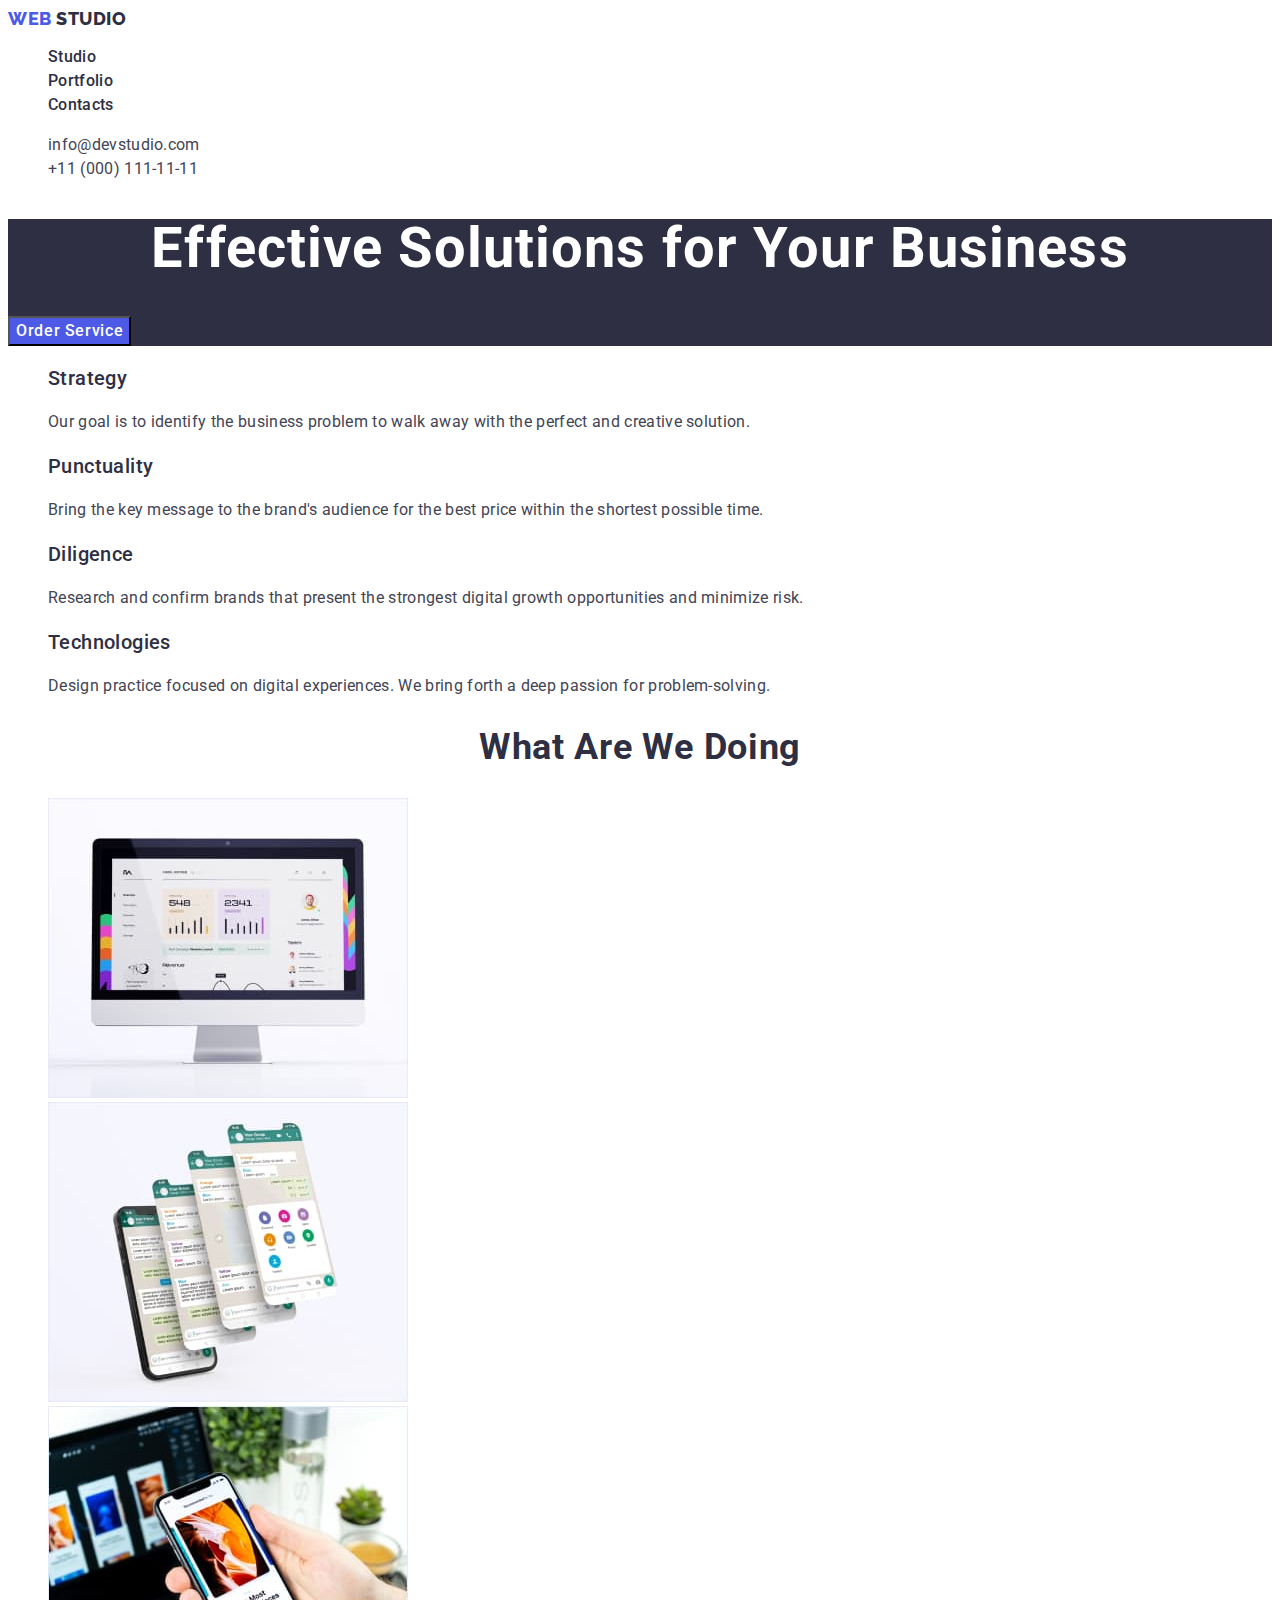
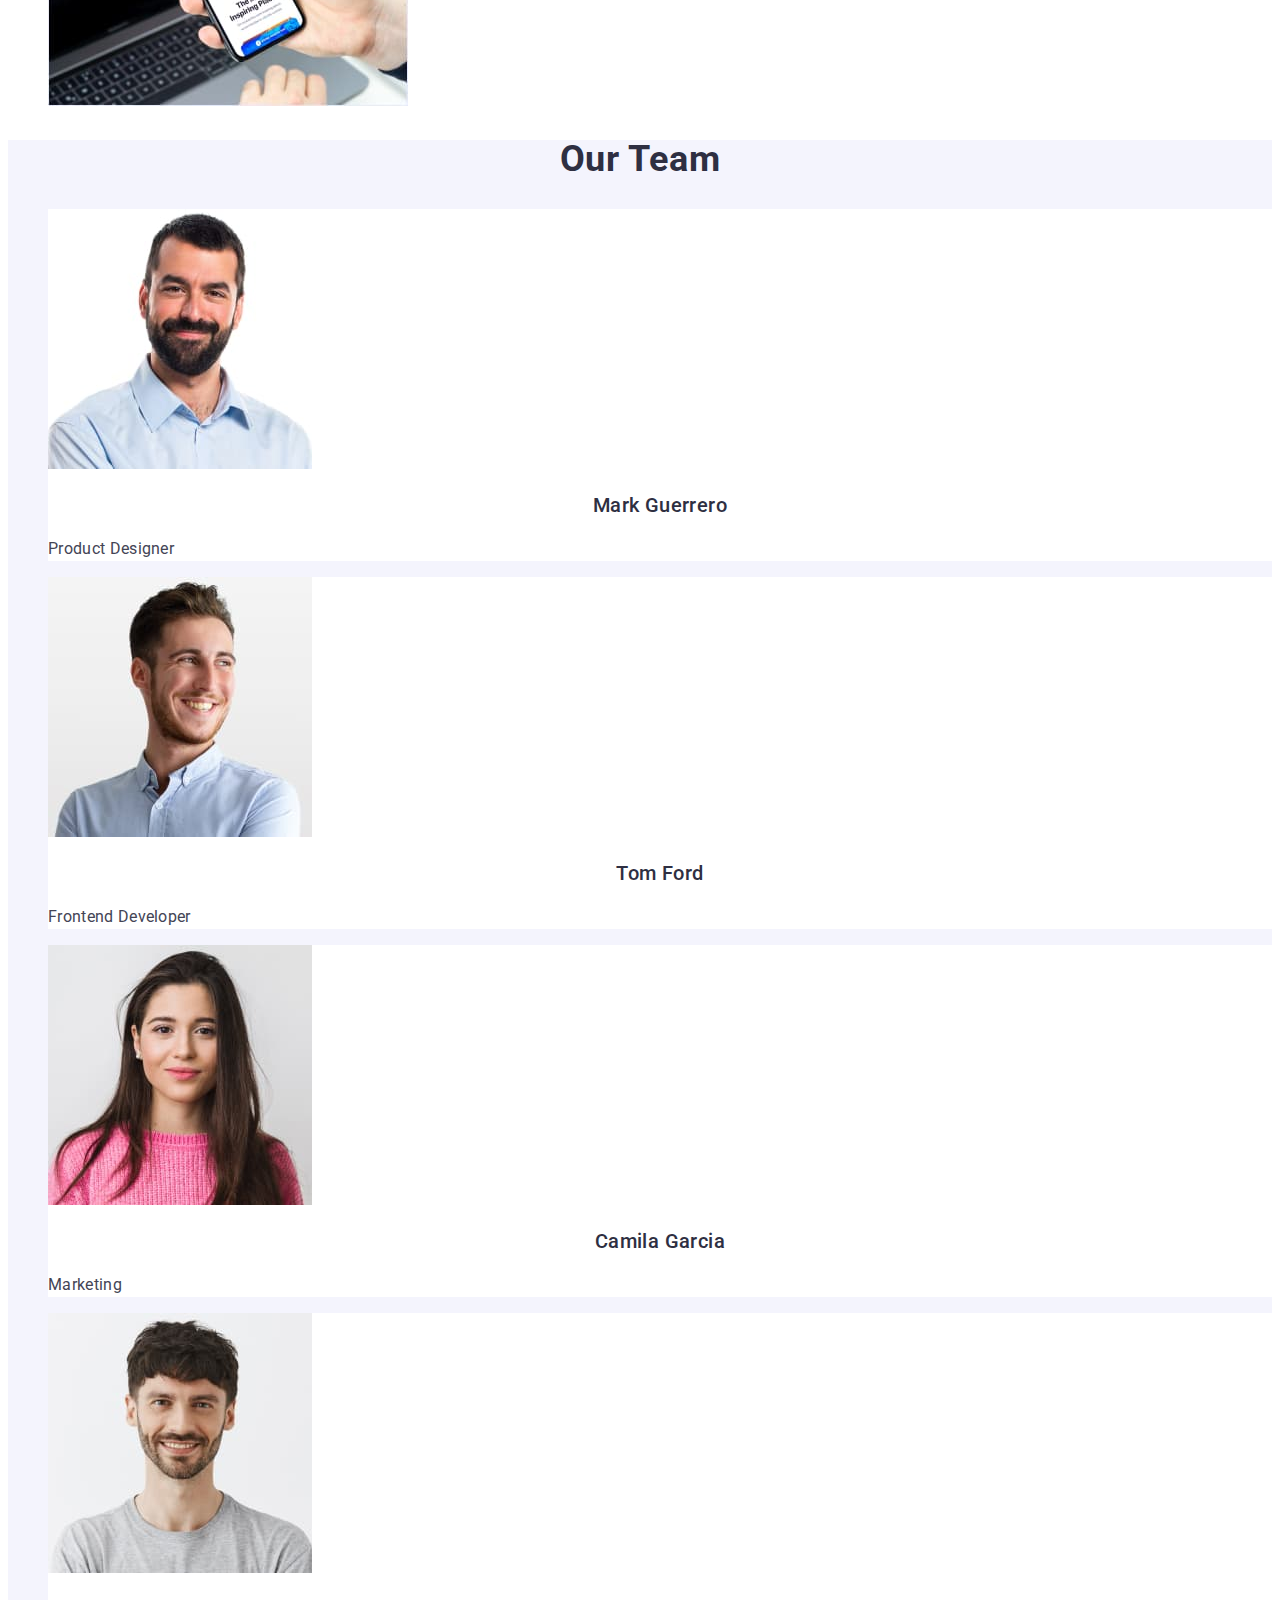
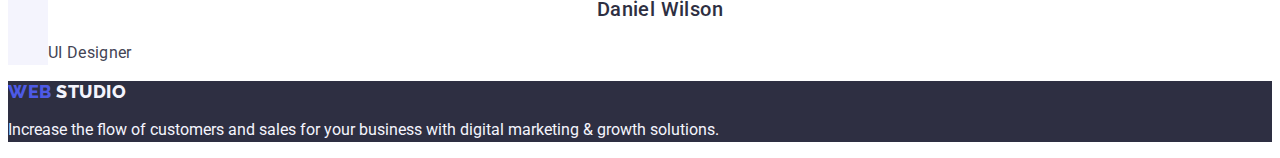
==== commit d2288614: "body" ====
--- a/index.html
+++ b/index.html
@@ -18,120 +18,123 @@
 
 <!--header-section-->
 
-<header class="header-hero">
+<body class="body">
+    <header class="header-hero">
 
-    <nav>
+        <nav>
 
-        <a href="./index.html" class="logo-link link">WEB
-            <span class="logo-part link">Studio</span></a>
+            <a href="./index.html" class="logo-link link">WEB
+                <span class="logo-part link">Studio</span></a>
 
-        <ul class="list">
-            <li><a href="./index.html" class="nav-menu-id link">Studio</a></li>
-            <li><a href="./portfolio.html" class="nav-menu-id link">Portfolio</a></li>
-            <li><a href="" class="nav-menu-id link">Contacts</a></li>
-        </ul>
-    </nav>
+            <ul class="list">
+                <li><a href="./index.html" class="nav-menu-id link">Studio</a></li>
+                <li><a href="./portfolio.html" class="nav-menu-id link">Portfolio</a></li>
+                <li><a href="" class="nav-menu-id link">Contacts</a></li>
+            </ul>
+        </nav>
 
-    <address class="header-address-nav">
-        <ul class="list">
-            <li><a class="contact-limk-id link" href="mailto:info@devstudio.com">info@devstudio.com</a></li>
-            <li><a class="contact-limk-id link" href="tel:+110001111111">+11 (000) 111-11-11</a></li>
-        </ul>
-    </address>
-</header>
+        <address class="header-address-nav">
+            <ul class="list">
+                <li><a class="contact-limk-id link" href="mailto:info@devstudio.com">info@devstudio.com</a></li>
+                <li><a class="contact-limk-id link" href="tel:+110001111111">+11 (000) 111-11-11</a></li>
+            </ul>
+        </address>
+    </header>
 
-<!--hero-->
+    <!--hero-->
 
-<main class="header-hero">
-    <section class="main-section-one">
-        <h1 class="header-hero-one">Effective Solutions for Your Business</h1>
-        <button class="header-one-button" type="button">Order Service</button>
-    </section>
+    <main class="header-hero">
+        <section class="main-section-one">
+            <h1 class="header-hero-one">Effective Solutions for Your Business</h1>
+            <button class="header-one-button" type="button">Order Service</button>
+        </section>
 
-    <!--About-section-->
+        <!--About-section-->
 
 
-    <section class="main-section-work">
-        <h2 class="title-main-hidden" hidden>features</h2>
-        <ul class="list">
-            <li>
-                <h3 class="work-title">Strategy</h3>
-                <p class="work-text">Our goal is to identify the business
-                    problem to walk away with the perfect and creative solution.</p>
-            </li>
+        <section class="main-section-work">
+            <h2 class="title-main-hidden" hidden>features</h2>
+            <ul class="list">
+                <li>
+                    <h3 class="work-title">Strategy</h3>
+                    <p class="work-text">Our goal is to identify the business
+                        problem to walk away with the perfect and creative solution.</p>
+                </li>
 
-            <li>
-                <h3 class="work-title">Punctuality</h3>
-                <p class="work-text">Bring the key message to the brand's audience for the best price within the
-                    shortest possible
-                    time.</p>
-            </li>
+                <li>
+                    <h3 class="work-title">Punctuality</h3>
+                    <p class="work-text">Bring the key message to the brand's audience for the best price within the
+                        shortest possible
+                        time.</p>
+                </li>
 
-            <li>
-                <h3 class="work-title">Diligence</h3>
-                <p class="work-text">Research and confirm brands that present the strongest digital growth
-                    opportunities
-                    and
-                    minimize risk.</p>
-            </li>
-            <li>
-                <h3 class="work-title">Technologies</h3>
-                <p class="work-text">Design practice focused on digital experiences. We bring forth a deep passion
-                    for
-                    problem-solving.</p>
-            </li>
-        </ul>
-    </section>
+                <li>
+                    <h3 class="work-title">Diligence</h3>
+                    <p class="work-text">Research and confirm brands that present the strongest digital growth
+                        opportunities
+                        and
+                        minimize risk.</p>
+                </li>
+                <li>
+                    <h3 class="work-title">Technologies</h3>
+                    <p class="work-text">Design practice focused on digital experiences. We bring forth a deep passion
+                        for
+                        problem-solving.</p>
+                </li>
+            </ul>
+        </section>
 
-    <section>
-        <h2 class="title-projects">What are we doing</h2>
-        <ul class="list">
-            <li><img src="./images/Projects/Rectangle71.jpg" alt="desktop" width="360" height="300">
-            </li>
-            <li><img src="./images/Projects/Rectangle71(1).jpg" alt="telephone" width="360" height="300"></li>
-            <li><img src="./images/Projects/Rectangle71(2).jpg" alt="smartphone" width="360" height="300"></li>
-        </ul>
-    </section>
-    <!-- Team section -->
+        <section>
+            <h2 class="title-projects">What are we doing</h2>
+            <ul class="list">
+                <li><img src="./images/Projects/Rectangle71.jpg" alt="desktop" width="360" height="300">
+                </li>
+                <li><img src="./images/Projects/Rectangle71(1).jpg" alt="telephone" width="360" height="300"></li>
+                <li><img src="./images/Projects/Rectangle71(2).jpg" alt="smartphone" width="360" height="300"></li>
+            </ul>
+        </section>
+        <!-- Team section -->
 
-    <section class="team-section-for">
+        <section class="team-section-for">
 
-        <h2 class="title-projects">Our Team</h2>
+            <h2 class="title-projects">Our Team</h2>
 
-        <ul class="list">
-            <li class="img-team-group"><img src="./images/Team/Mark_Guerrero.jpg" alt="A man with a beard" width="264"
-                    height="260">
-                <h3 class="title-team-our">Mark Guerrero</h3>
-                <p class="text-quote-team">Product Designer</p>
-            </li>
-            <li class="img-team-group"><img src="./images/Team/Tom_Ford.jpg" alt="Smiling man" width="264" height="260">
-                <h3 class="title-team-our">Tom Ford</h3>
-                <p class="text-quote-team">Frontend Developer</p>
-            </li>
-            <li class="img-team-group"><img src="./images/Team/Camila_Garcia.jpg" alt="Girl with long hair" width="264"
-                    height="260">
-                <h3 class="title-team-our">Camila Garcia</h3>
-                <p class="text-quote-team">Marketing</p>
-            </li>
-            <li class="img-team-group"><img src="./images/Team/Daniel_Wilson.jpg" alt="Smiling guy with a beard"
-                    width="264" height="260">
-                <h3 class="title-team-our">Daniel Wilson</h3>
-                <p class="text-quote-team">UI Designer</p>
-            </li>
-        </ul>
-    </section>
-</main>
+            <ul class="list">
+                <li class="img-team-group"><img src="./images/Team/Mark_Guerrero.jpg" alt="A man with a beard"
+                        width="264" height="260">
+                    <h3 class="title-team-our">Mark Guerrero</h3>
+                    <p class="text-quote-team">Product Designer</p>
+                </li>
+                <li class="img-team-group"><img src="./images/Team/Tom_Ford.jpg" alt="Smiling man" width="264"
+                        height="260">
+                    <h3 class="title-team-our">Tom Ford</h3>
+                    <p class="text-quote-team">Frontend Developer</p>
+                </li>
+                <li class="img-team-group"><img src="./images/Team/Camila_Garcia.jpg" alt="Girl with long hair"
+                        width="264" height="260">
+                    <h3 class="title-team-our">Camila Garcia</h3>
+                    <p class="text-quote-team">Marketing</p>
+                </li>
+                <li class="img-team-group"><img src="./images/Team/Daniel_Wilson.jpg" alt="Smiling guy with a beard"
+                        width="264" height="260">
+                    <h3 class="title-team-our">Daniel Wilson</h3>
+                    <p class="text-quote-team">UI Designer</p>
+                </li>
+            </ul>
+        </section>
+    </main>
 
 
-<!-- footer -->
+    <!-- footer -->
 
-<footer class="footer">
+    <footer class="footer">
 
-    <a href="./index.html" class="web-link-footer link">WEB
-        <span class="studio-link-footer link">Studio</span></a>
+        <a href="./index.html" class="web-link-footer link">WEB
+            <span class="studio-link-footer link">Studio</span></a>
 
-    <p class="footer-text">Increase the flow of customers and sales for your business with digital marketing &
-        growth solutions.</p>
-</footer>
+        <p class="footer-text">Increase the flow of customers and sales for your business with digital marketing &
+            growth solutions.</p>
+    </footer>
+</body>
 
 </html>--- a/css/styles.css
+++ b/css/styles.css
@@ -21,12 +21,16 @@
   text-decoration: none;
 }
 /*  */
-
+.body {
+  font-family: 'Roboto', sans-serif;
+  color: #434455;
+  background-color: #ffffff;
+}
 /* Navigation */
 .header-hero {
+  color: #434455;
   background-color: #ffffff;
   font-family: 'Roboto', sans-serif;
-  color: #434455;
 }
 
 .logo-link {
@@ -159,12 +163,13 @@
   font-style: normal;
   font-weight: 700;
   line-height: 1.11;
-  line-height: 1.11;
   text-align: center;
   letter-spacing: 0.02em;
   text-transform: capitalize;
+  line-height: 1.11;
   font-size: 36px;
   line-height: 40px;
+  line-height: 1.11;
   color: #2e2f42;
 }
 
@@ -202,6 +207,7 @@
   line-height: 40px;
   font-size: 20px;
   letter-spacing: 0.02em;
+  line-height: 1.2;
   color: #2e2f42;
   color: #2e2f42;
 }
@@ -233,6 +239,7 @@
 /* Filter */
 .list {
   list-style: none;
+  list-style: none;
 }
 .main-portfolio {
   font-family: 'Roboto', sans-serif;
@@ -264,6 +271,7 @@
   font-style: normal;
   font-weight: 500;
   line-height: 1.2;
+  line-height: 1.5;
   letter-spacing: 0.02em;
   font-size: 20px;
   line-height: 24px;
@@ -272,11 +280,14 @@
 .subtitle-project-card {
   font-family: 'Roboto';
   font-style: normal;
+  color: #434455;
   font-weight: 400;
   font-size: 16px;
   line-height: 1.5;
   letter-spacing: 0.02em;
-  line-height: 24px;
+  font-size: 16px;
+  line-height: 24px;
+  letter-spacing: 0.02em;
   color: #434455;
 }
 
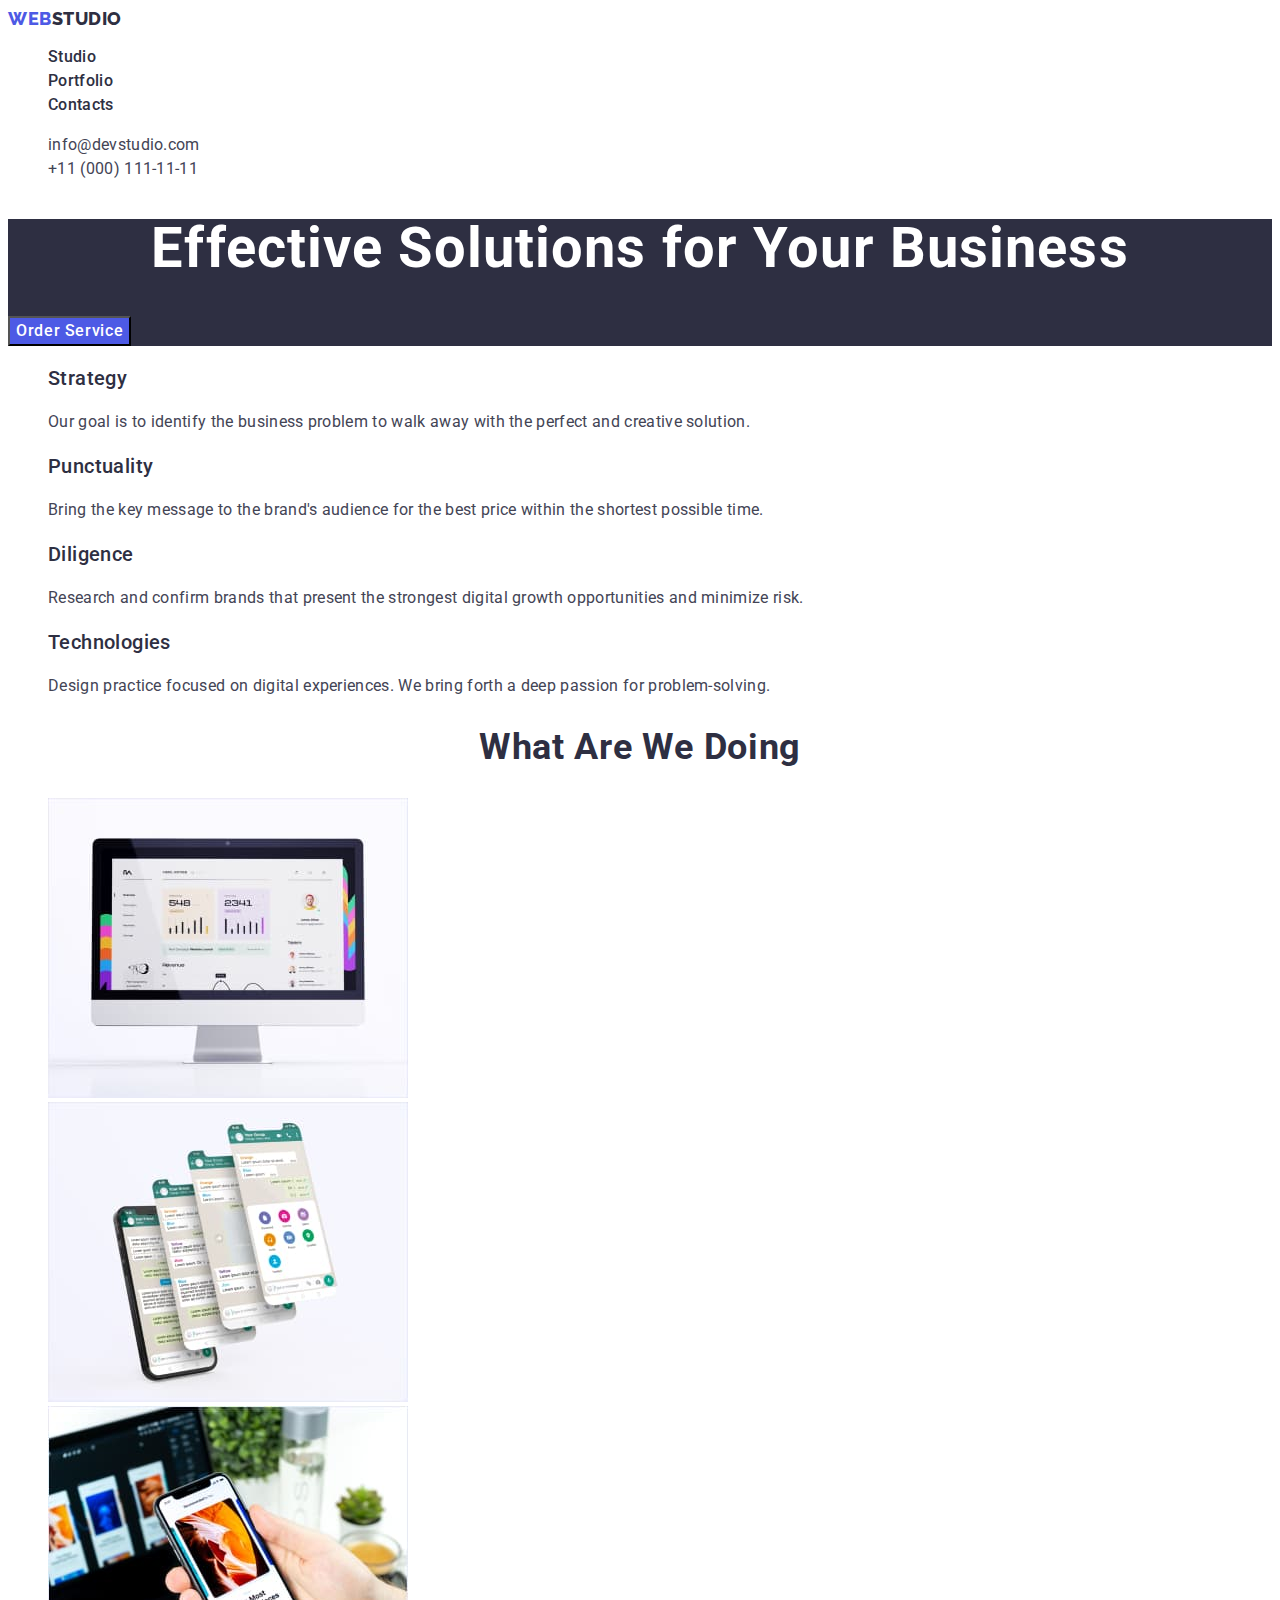
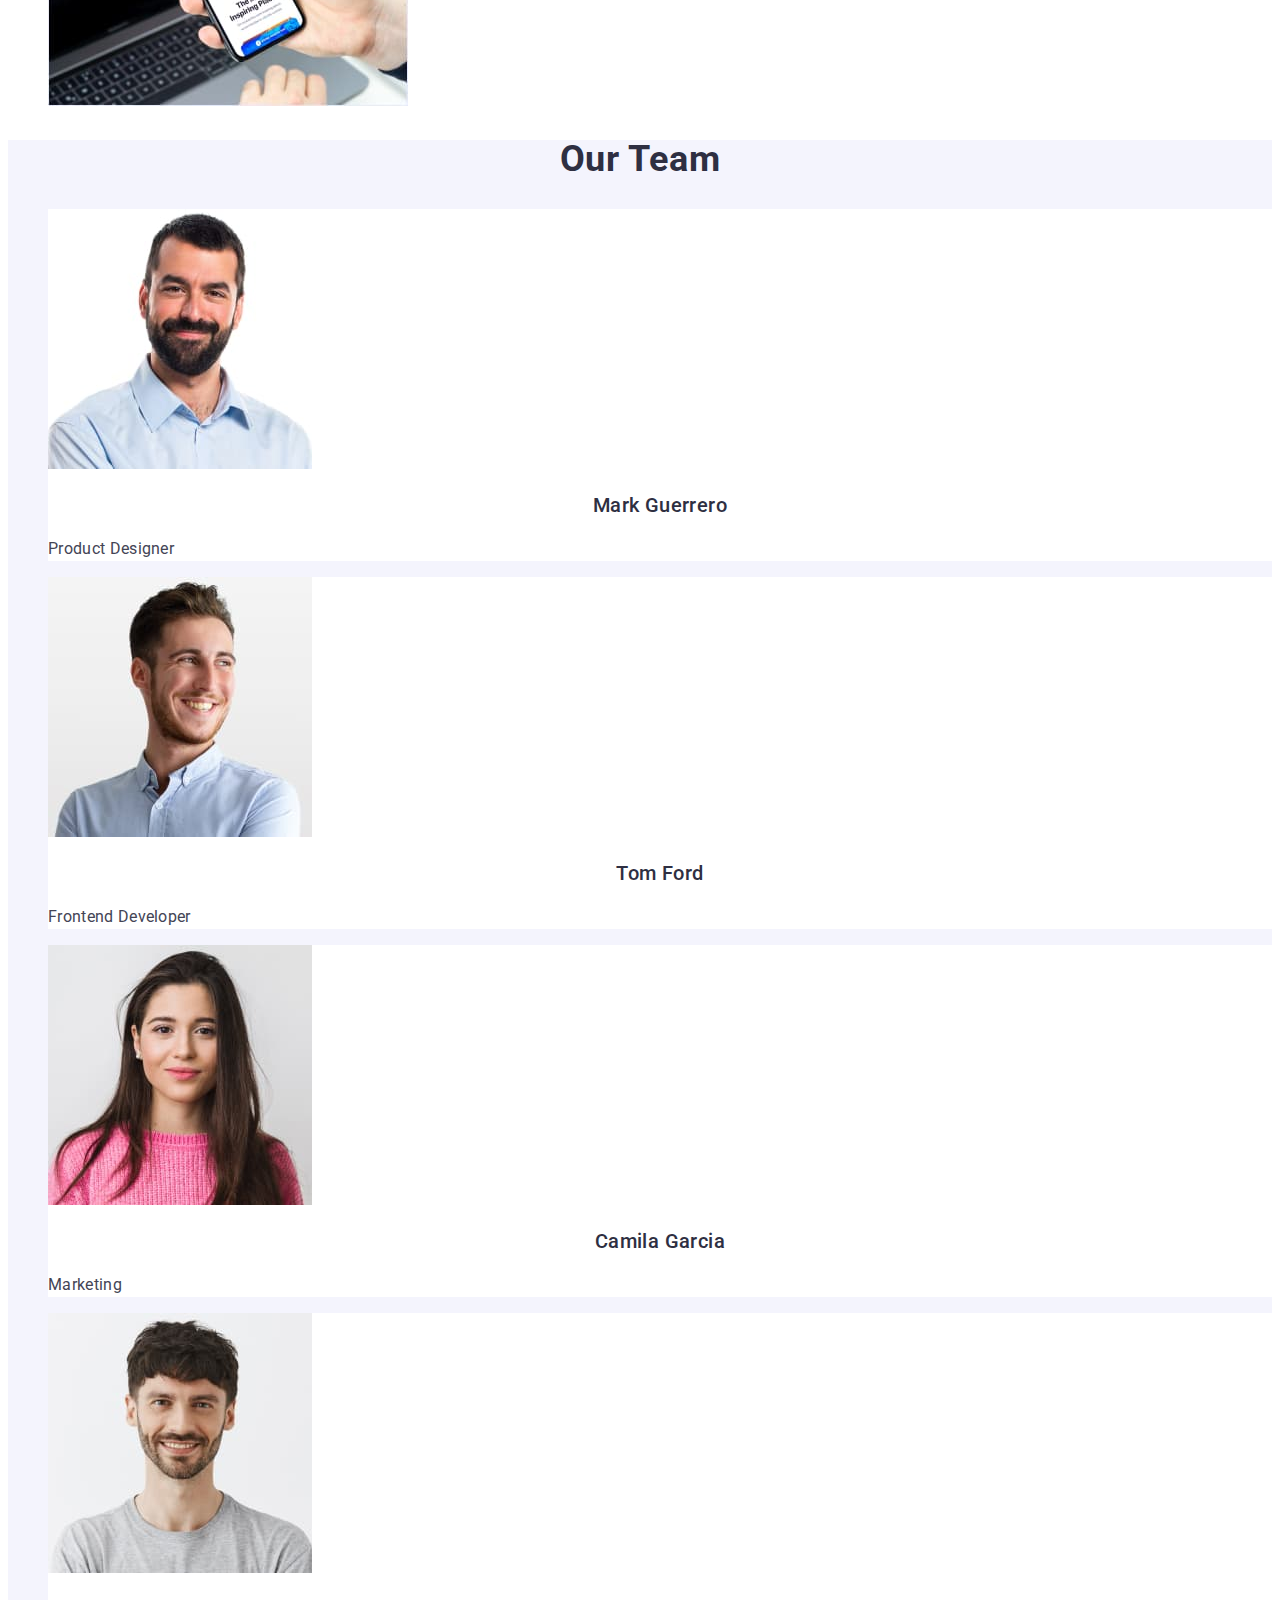
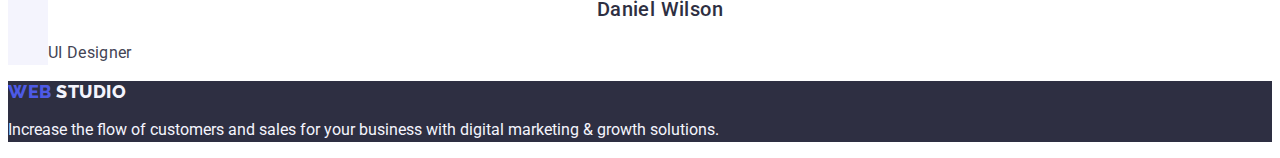
==== commit c8e1c050: "02" ====
--- a/index.html
+++ b/index.html
@@ -1,140 +1,117 @@
 <!DOCTYPE html>
 <html lang="en">
-
-<head>
-    <meta charset="UTF-8">
-    <meta http-equiv="X-UA-Compatible" content="IE=edge">
-    <meta name="viewport" content="width=device-width, initial-scale=1.0">
+  <head>
+    <meta charset="UTF-8" />
+    <meta http-equiv="X-UA-Compatible" content="IE=edge" />
+    <meta name="viewport" content="width=device-width, initial-scale=1.0" />
     <title>WebStudio</title>
-    <link
-        href="https://fonts.googleapis.com/css2?family=Raleway:wght@800&family=Roboto:wght@400;500;700;900&&display=swap"
-        rel="stylesheet" />
+    <link href="https://fonts.googleapis.com/css2?family=Raleway:wght@800&family=Roboto:wght@400;500;700;900&&display=swap" rel="stylesheet" />
 
     <link rel="preconnect" href="https://fonts.googleapis.com" />
     <link rel="preconnect" href="https://fonts.gstatic.com" crossorigin />
     <link rel="stylesheet" href="css/styles.css" />
-</head>
+  </head>
 
+  <!--header-section-->
 
-<!--header-section-->
+  <body class="body">
+    <header class="header-hero">
+      <nav>
+        <a href="./index.html" class="logo-link link">WEB<span class="logo-part link">Studio</span></a>
 
-<body class="body">
-    <header class="header-hero">
+        <ul class="list">
+          <li><a href="./index.html" class="nav-menu-id link">Studio</a></li>
+          <li><a href="./portfolio.html" class="nav-menu-id link">Portfolio</a></li>
+          <li><a href="" class="nav-menu-id link">Contacts</a></li>
+        </ul>
+      </nav>
 
-        <nav>
-
-            <a href="./index.html" class="logo-link link">WEB
-                <span class="logo-part link">Studio</span></a>
-
-            <ul class="list">
-                <li><a href="./index.html" class="nav-menu-id link">Studio</a></li>
-                <li><a href="./portfolio.html" class="nav-menu-id link">Portfolio</a></li>
-                <li><a href="" class="nav-menu-id link">Contacts</a></li>
-            </ul>
-        </nav>
-
-        <address class="header-address-nav">
-            <ul class="list">
-                <li><a class="contact-limk-id link" href="mailto:info@devstudio.com">info@devstudio.com</a></li>
-                <li><a class="contact-limk-id link" href="tel:+110001111111">+11 (000) 111-11-11</a></li>
-            </ul>
-        </address>
+      <address class="header-address-nav">
+        <ul class="list">
+          <li><a class="contact-limk-id link" href="mailto:info@devstudio.com">info@devstudio.com</a></li>
+          <li><a class="contact-limk-id link" href="tel:+110001111111">+11 (000) 111-11-11</a></li>
+        </ul>
+      </address>
     </header>
 
     <!--hero-->
 
     <main class="header-hero">
-        <section class="main-section-one">
-            <h1 class="header-hero-one">Effective Solutions for Your Business</h1>
-            <button class="header-one-button" type="button">Order Service</button>
-        </section>
+      <section class="main-section-one">
+        <h1 class="header-hero-one">Effective Solutions for Your Business</h1>
+        <button class="header-one-button" type="button">Order Service</button>
+      </section>
 
-        <!--About-section-->
+      <!--About-section-->
 
+      <section class="main-section-work">
+        <h2 class="title-main-hidden" hidden>features</h2>
+        <ul class="list">
+          <li>
+            <h3 class="work-title">Strategy</h3>
+            <p class="work-text">Our goal is to identify the business problem to walk away with the perfect and creative solution.</p>
+          </li>
 
-        <section class="main-section-work">
-            <h2 class="title-main-hidden" hidden>features</h2>
-            <ul class="list">
-                <li>
-                    <h3 class="work-title">Strategy</h3>
-                    <p class="work-text">Our goal is to identify the business
-                        problem to walk away with the perfect and creative solution.</p>
-                </li>
+          <li>
+            <h3 class="work-title">Punctuality</h3>
+            <p class="work-text">Bring the key message to the brand's audience for the best price within the shortest possible time.</p>
+          </li>
 
-                <li>
-                    <h3 class="work-title">Punctuality</h3>
-                    <p class="work-text">Bring the key message to the brand's audience for the best price within the
-                        shortest possible
-                        time.</p>
-                </li>
+          <li>
+            <h3 class="work-title">Diligence</h3>
+            <p class="work-text">Research and confirm brands that present the strongest digital growth opportunities and minimize risk.</p>
+          </li>
+          <li>
+            <h3 class="work-title">Technologies</h3>
+            <p class="work-text">Design practice focused on digital experiences. We bring forth a deep passion for problem-solving.</p>
+          </li>
+        </ul>
+      </section>
 
-                <li>
-                    <h3 class="work-title">Diligence</h3>
-                    <p class="work-text">Research and confirm brands that present the strongest digital growth
-                        opportunities
-                        and
-                        minimize risk.</p>
-                </li>
-                <li>
-                    <h3 class="work-title">Technologies</h3>
-                    <p class="work-text">Design practice focused on digital experiences. We bring forth a deep passion
-                        for
-                        problem-solving.</p>
-                </li>
-            </ul>
-        </section>
+      <section>
+        <h2 class="title-projects">What are we doing</h2>
+        <ul class="list">
+          <li><img src="./images/Projects/Rectangle71.jpg" alt="desktop" width="360" height="300" /> </li>
+          <li><img src="./images/Projects/Rectangle71(1).jpg" alt="telephone" width="360" height="300" /></li>
+          <li><img src="./images/Projects/Rectangle71(2).jpg" alt="smartphone" width="360" height="300" /></li>
+        </ul>
+      </section>
+      <!-- Team section -->
 
-        <section>
-            <h2 class="title-projects">What are we doing</h2>
-            <ul class="list">
-                <li><img src="./images/Projects/Rectangle71.jpg" alt="desktop" width="360" height="300">
-                </li>
-                <li><img src="./images/Projects/Rectangle71(1).jpg" alt="telephone" width="360" height="300"></li>
-                <li><img src="./images/Projects/Rectangle71(2).jpg" alt="smartphone" width="360" height="300"></li>
-            </ul>
-        </section>
-        <!-- Team section -->
+      <section class="team-section-for">
+        <h2 class="title-projects">Our Team</h2>
 
-        <section class="team-section-for">
-
-            <h2 class="title-projects">Our Team</h2>
-
-            <ul class="list">
-                <li class="img-team-group"><img src="./images/Team/Mark_Guerrero.jpg" alt="A man with a beard"
-                        width="264" height="260">
-                    <h3 class="title-team-our">Mark Guerrero</h3>
-                    <p class="text-quote-team">Product Designer</p>
-                </li>
-                <li class="img-team-group"><img src="./images/Team/Tom_Ford.jpg" alt="Smiling man" width="264"
-                        height="260">
-                    <h3 class="title-team-our">Tom Ford</h3>
-                    <p class="text-quote-team">Frontend Developer</p>
-                </li>
-                <li class="img-team-group"><img src="./images/Team/Camila_Garcia.jpg" alt="Girl with long hair"
-                        width="264" height="260">
-                    <h3 class="title-team-our">Camila Garcia</h3>
-                    <p class="text-quote-team">Marketing</p>
-                </li>
-                <li class="img-team-group"><img src="./images/Team/Daniel_Wilson.jpg" alt="Smiling guy with a beard"
-                        width="264" height="260">
-                    <h3 class="title-team-our">Daniel Wilson</h3>
-                    <p class="text-quote-team">UI Designer</p>
-                </li>
-            </ul>
-        </section>
+        <ul class="list">
+          <li class="img-team-group"
+            ><img src="./images/Team/Mark_Guerrero.jpg" alt="A man with a beard" width="264" height="260" />
+            <h3 class="title-team-our">Mark Guerrero</h3>
+            <p class="text-quote-team">Product Designer</p>
+          </li>
+          <li class="img-team-group"
+            ><img src="./images/Team/Tom_Ford.jpg" alt="Smiling man" width="264" height="260" />
+            <h3 class="title-team-our">Tom Ford</h3>
+            <p class="text-quote-team">Frontend Developer</p>
+          </li>
+          <li class="img-team-group"
+            ><img src="./images/Team/Camila_Garcia.jpg" alt="Girl with long hair" width="264" height="260" />
+            <h3 class="title-team-our">Camila Garcia</h3>
+            <p class="text-quote-team">Marketing</p>
+          </li>
+          <li class="img-team-group"
+            ><img src="./images/Team/Daniel_Wilson.jpg" alt="Smiling guy with a beard" width="264" height="260" />
+            <h3 class="title-team-our">Daniel Wilson</h3>
+            <p class="text-quote-team">UI Designer</p>
+          </li>
+        </ul>
+      </section>
     </main>
-
 
     <!-- footer -->
 
     <footer class="footer">
+      <a href="./index.html" class="web-link-footer link">WEB <span class="studio-link-footer link">Studio</span></a>
 
-        <a href="./index.html" class="web-link-footer link">WEB
-            <span class="studio-link-footer link">Studio</span></a>
-
-        <p class="footer-text">Increase the flow of customers and sales for your business with digital marketing &
-            growth solutions.</p>
+      <p class="footer-text">Increase the flow of customers and sales for your business with digital marketing & growth solutions.</p>
     </footer>
-</body>
-
-</html>+  </body>
+</html>
--- a/css/styles.css
+++ b/css/styles.css
@@ -70,7 +70,6 @@
 }
 .nav-menu-id:hover {
   color: #404bbf;
-  text-decoration: underline;
 }
 .nav-menu-id:focus {
   color: #404bbf;
@@ -100,11 +99,10 @@
 /* Hero */
 
 .main-section-one {
-  background-color: #2e2f42;
+  background: #2e2f42;
 }
 
 .header-hero-one {
-  background: #2e2f42;
   font-family: 'Roboto';
   line-height: 1.07;
   text-align: center;
